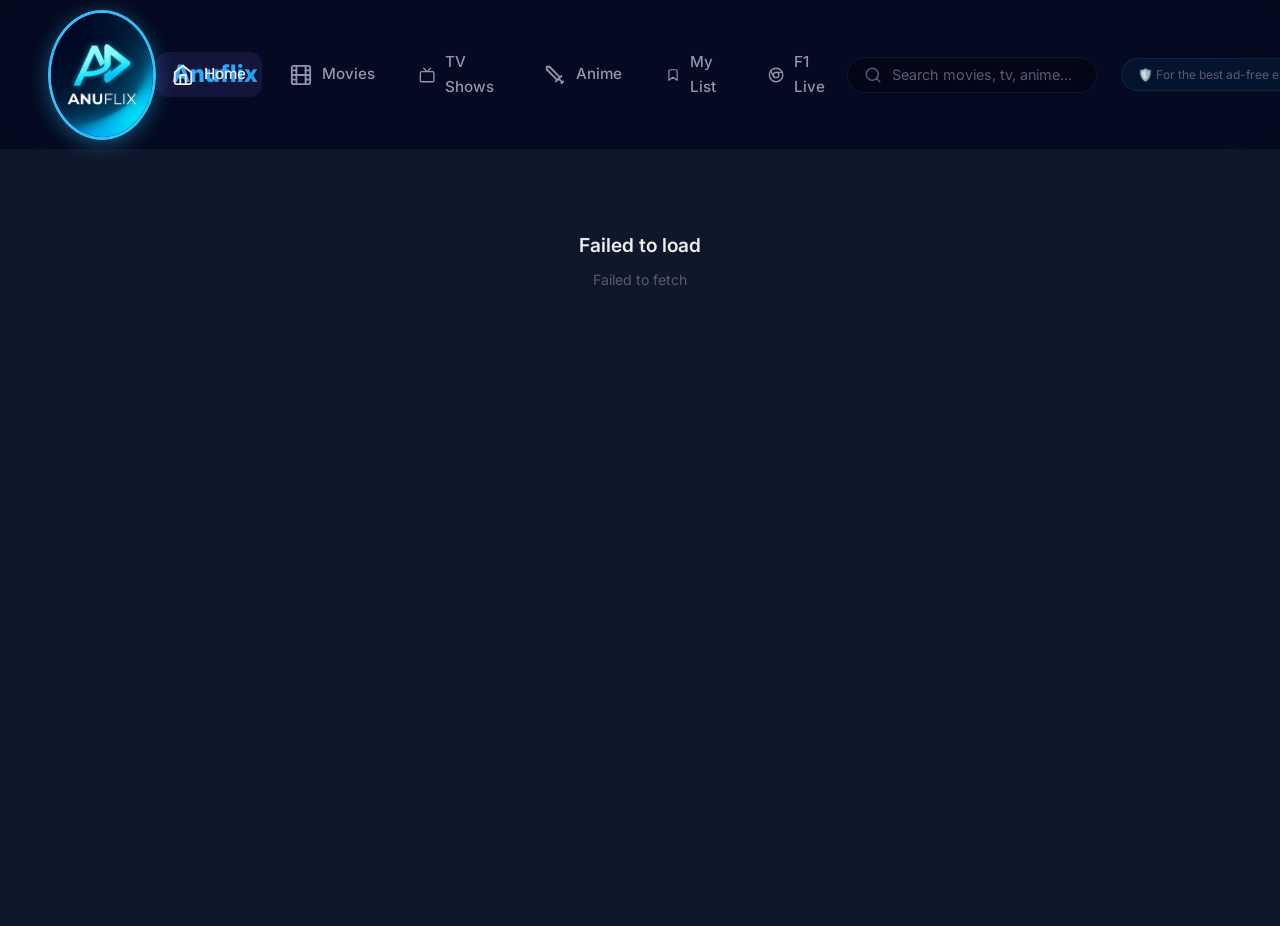
==== index.html @ a1765e13 "fix: add webkit and moz allowfullscreen attributes to fix Videasy fullscreen" ====
<!DOCTYPE html>
<html lang="en">
<head>
    <meta charset="UTF-8">
    <meta name="viewport" content="width=device-width, initial-scale=1.0">
    <meta name="description" content="Anuflix — Discover trending movies and TV shows. Browse ratings, cast, and recommendations powered by TMDB.">
    <title>Anuflix — Movies & TV</title>
    <link rel="preconnect" href="https://fonts.googleapis.com">
    <link rel="preconnect" href="https://fonts.gstatic.com" crossorigin>
    <link href="https://fonts.googleapis.com/css2?family=Inter:wght@300;400;500;600;700;800;900&display=swap" rel="stylesheet">
    <link rel="stylesheet" href="index.css?v=105">
    <link rel="icon" type="image/png" href="logo.png">
</head>
<body>
    <div id="app">
        <!-- Sidebar (Desktop) -->
        <aside id="sidebar">
            <a href="#/" class="sidebar-logo">
                <img src="logo.png" alt="Anuflix" class="custom-logo">
                <span class="logo-text">Anuflix</span>
            </a>
            <nav class="sidebar-nav" id="sidebar-nav">
                <a href="#/" class="nav-link active" data-page="home">
                    <svg width="22" height="22" viewBox="0 0 24 24" fill="none" stroke="currentColor" stroke-width="2" stroke-linecap="round" stroke-linejoin="round"><path d="M3 9l9-7 9 7v11a2 2 0 01-2 2H5a2 2 0 01-2-2z"/><polyline points="9 22 9 12 15 12 15 22"/></svg>
                    <span>Home</span>
                </a>
                <a href="#/movies" class="nav-link" data-page="movies">
                    <svg width="22" height="22" viewBox="0 0 24 24" fill="none" stroke="currentColor" stroke-width="2" stroke-linecap="round" stroke-linejoin="round"><rect x="2" y="2" width="20" height="20" rx="2.18" ry="2.18"/><line x1="7" y1="2" x2="7" y2="22"/><line x1="17" y1="2" x2="17" y2="22"/><line x1="2" y1="12" x2="22" y2="12"/><line x1="2" y1="7" x2="7" y2="7"/><line x1="2" y1="17" x2="7" y2="17"/><line x1="17" y1="7" x2="22" y2="7"/><line x1="17" y1="17" x2="22" y2="17"/></svg>
                    <span>Movies</span>
                </a>
                <a href="#/tv" class="nav-link" data-page="tv">
                    <svg width="22" height="22" viewBox="0 0 24 24" fill="none" stroke="currentColor" stroke-width="2" stroke-linecap="round" stroke-linejoin="round"><rect x="2" y="7" width="20" height="15" rx="2" ry="2"/><polyline points="17 2 12 7 7 2"/></svg>
                    <span>TV Shows</span>
                </a>
                <a href="#/anime" class="nav-link" data-page="anime">
                    <svg width="22" height="22" viewBox="0 0 24 24" fill="none" stroke="currentColor" stroke-width="2" stroke-linecap="round" stroke-linejoin="round"><polyline points="14.5 17.5 3 6 3 3 6 3 17.5 14.5"/><line x1="13" y1="19" x2="19" y2="13"/><line x1="16" y1="16" x2="20" y2="20"/><line x1="19" y1="21" x2="21" y2="19"/></svg>
                    <span>Anime</span>
                </a>

                <a href="#/watchlist" class="nav-link" data-page="watchlist">
                    <svg width="22" height="22" viewBox="0 0 24 24" fill="none" stroke="currentColor" stroke-width="2" stroke-linecap="round" stroke-linejoin="round"><path d="M19 21l-7-5-7 5V5a2 2 0 012-2h10a2 2 0 012 2z"/></svg>
                    <span>My List</span>
                </a>
                <a href="#/f1" class="nav-link" data-page="f1">
                    <svg width="22" height="22" viewBox="0 0 24 24" fill="none" stroke="currentColor" stroke-width="2" stroke-linecap="round" stroke-linejoin="round"><circle cx="12" cy="12" r="10"/><circle cx="12" cy="12" r="4"/><line x1="21.17" y1="8" x2="12" y2="8"/><line x1="3.95" y1="6.06" x2="8.54" y2="14"/></svg>
                    <span>F1 Live</span>
                </a>
            </nav>
            <div class="header-actions">
                <!-- Global Floating Search -->
                <div id="global-search-container" class="global-search-container">
                    <div class="global-search-wrapper">
                        <svg width="18" height="18" viewBox="0 0 24 24" fill="none" stroke="currentColor" stroke-width="2" stroke-linecap="round" stroke-linejoin="round" class="global-search-icon"><circle cx="11" cy="11" r="8"/><line x1="21" y1="21" x2="16.65" y2="16.65"/></svg>
                        <input type="text" id="global-search-input" class="global-search-input" placeholder="Search movies, tv, anime..." autocomplete="off">
                    </div>
                    <div id="global-search-suggestions" class="search-suggestions" style="display: none;"></div>
                </div>
                <a href="https://brave.com/" target="_blank" rel="noopener noreferrer" class="brave-tip">🛡️ For the best ad-free experience, use <strong>Brave Browser</strong></a>
                <button class="theme-toggle" id="theme-toggle" title="Toggle Theme">
                    <svg id="theme-icon" width="20" height="20" viewBox="0 0 24 24" fill="none" stroke="currentColor" stroke-width="2" stroke-linecap="round" stroke-linejoin="round">
                        <!-- Moon -->
                        <path d="M21 12.79A9 9 0 1 1 11.21 3 7 7 0 0 0 21 12.79z"></path>
                    </svg>
                </button>
            </div>
            <div class="sidebar-footer">
                <a href="https://www.themoviedb.org" target="_blank" rel="noopener noreferrer" class="tmdb-link">
                    <svg width="16" height="16" viewBox="0 0 24 24" fill="none" stroke="currentColor" stroke-width="2"><path d="M18 13v6a2 2 0 01-2 2H5a2 2 0 01-2-2V8a2 2 0 012-2h6"/><polyline points="15 3 21 3 21 9"/><line x1="10" y1="14" x2="21" y2="3"/></svg>
                    Powered by TMDB
                </a>
            </div>
        </aside>

        <!-- Main Content Area -->
        <main id="main-content"></main>

        <!-- Mobile Bottom Navigation -->
        <nav id="mobile-nav">
            <a href="#/" class="mob-link active" data-page="home">
                <svg width="22" height="22" viewBox="0 0 24 24" fill="none" stroke="currentColor" stroke-width="2" stroke-linecap="round" stroke-linejoin="round"><path d="M3 9l9-7 9 7v11a2 2 0 01-2 2H5a2 2 0 01-2-2z"/><polyline points="9 22 9 12 15 12 15 22"/></svg>
                <span>Home</span>
            </a>
            <a href="#/movies" class="mob-link" data-page="movies">
                <svg width="22" height="22" viewBox="0 0 24 24" fill="none" stroke="currentColor" stroke-width="2" stroke-linecap="round" stroke-linejoin="round"><rect x="2" y="2" width="20" height="20" rx="2.18" ry="2.18"/><line x1="7" y1="2" x2="7" y2="22"/><line x1="17" y1="2" x2="17" y2="22"/><line x1="2" y1="12" x2="22" y2="12"/></svg>
                <span>Movies</span>
            </a>
            <a href="#/tv" class="mob-link" data-page="tv">
                <svg width="22" height="22" viewBox="0 0 24 24" fill="none" stroke="currentColor" stroke-width="2" stroke-linecap="round" stroke-linejoin="round"><rect x="2" y="7" width="20" height="15" rx="2" ry="2"/><polyline points="17 2 12 7 7 2"/></svg>
                <span>TV</span>
            </a>
            <a href="#/anime" class="mob-link" data-page="anime">
                <svg width="22" height="22" viewBox="0 0 24 24" fill="none" stroke="currentColor" stroke-width="2" stroke-linecap="round" stroke-linejoin="round"><polyline points="14.5 17.5 3 6 3 3 6 3 17.5 14.5"/><line x1="13" y1="19" x2="19" y2="13"/><line x1="16" y1="16" x2="20" y2="20"/><line x1="19" y1="21" x2="21" y2="19"/></svg>
                <span>Anime</span>
            </a>

            <a href="#/watchlist" class="mob-link" data-page="watchlist">
                <svg width="22" height="22" viewBox="0 0 24 24" fill="none" stroke="currentColor" stroke-width="2" stroke-linecap="round" stroke-linejoin="round"><path d="M19 21l-7-5-7 5V5a2 2 0 012-2h10a2 2 0 012 2z"/></svg>
                <span>My List</span>
            </a>
            <a href="#/f1" class="mob-link" data-page="f1">
                <svg width="22" height="22" viewBox="0 0 24 24" fill="none" stroke="currentColor" stroke-width="2" stroke-linecap="round" stroke-linejoin="round"><circle cx="12" cy="12" r="10"/><circle cx="12" cy="12" r="4"/><line x1="21.17" y1="8" x2="12" y2="8"/><line x1="3.95" y1="6.06" x2="8.54" y2="14"/></svg>
                <span>F1</span>
            </a>
        </nav>
    </div>

    <!-- API Key Modal -->
    <div id="api-key-modal" class="modal">
        <div class="modal-content">
            <div class="modal-icon">
                <img src="logo.png" alt="Anuflix" class="custom-logo-large">
            </div>
            <h2>Welcome to Anuflix</h2>
            <p>Enter your free TMDB API key to start exploring movies & TV shows.</p>
            <input type="text" id="api-key-input" placeholder="Paste your API key here…" autocomplete="off" spellcheck="false">
            <button id="api-key-submit" class="btn-primary-full">Get Started</button>
            <p class="modal-help">Get a free key at <a href="https://www.themoviedb.org/settings/api" target="_blank" rel="noopener noreferrer">themoviedb.org/settings/api</a></p>
        </div>
    </div>



    <script src="app.js?v=64"></script>
</body>
</html>
---- index.css ----
/* ============================================
   Anuflix — Movie & TV App Styles
   ============================================ */

/* ---------- CSS Variables ---------- */
:root {
    --bg-primary: #0f172a;
    --bg-secondary: #020617;
    --bg-surface: #1e293b;
    --bg-card: #1e293b;
    --bg-card-hover: #334155;
    --bg-overlay: rgba(15, 23, 42, 0.85);
    --accent-primary: #38bdf8;
    --accent-secondary: #94a3b8;
    --accent-gradient: linear-gradient(135deg, #38bdf8, #0ea5e9);
    --accent-glow: rgba(56, 189, 248, 0.35);
    --color-red: #ef4444;
    --color-green: #10b981;
    --rating-color: #f59e0b;
    --text-primary: #eeeef2;
    --text-secondary: #9494ac;
    --text-muted: #5a5a72;
    --border-subtle: rgba(255, 255, 255, 0.06);
    --border-hover: rgba(139, 92, 246, 0.3);
    --navbar-height: 150px;
    --mobile-nav-height: 64px;
    --card-radius: 12px;
    --transition-fast: 0.2s ease;
    --transition-smooth: 0.35s cubic-bezier(0.4, 0, 0.2, 1);
    --font: 'Inter', -apple-system, BlinkMacSystemFont, sans-serif;
}

/* ---------- Themes ---------- */

[data-theme="light"] {
    --bg-primary: #f8fafc;
    --bg-secondary: #f1f5f9;
    --bg-surface: #ffffff;
    --bg-card: #ffffff;
    --bg-card-hover: #e2e8f0;
    --bg-overlay: rgba(248, 250, 252, 0.85);
    --accent-primary: #0ea5e9;
    --accent-secondary: #64748b;
    --accent-gradient: linear-gradient(135deg, #0ea5e9, #0284c7);
    --accent-glow: rgba(14, 165, 233, 0.2);
    --text-primary: #0f172a;
    --text-secondary: #475569;
    --text-muted: #64748b;
    --border-subtle: rgba(0, 0, 0, 0.08);
    --border-hover: rgba(14, 165, 233, 0.3);
}

[data-theme="light"] #sidebar {
    background: rgba(255, 255, 255, 0.9);
    border-bottom: 1px solid rgba(0, 0, 0, 0.05);
}

[data-theme="light"] .nav-link, 
[data-theme="light"] .mob-link,
[data-theme="light"] .logo-text,
[data-theme="light"] .browse-title,
[data-theme="light"] .section-title,
[data-theme="light"] .detail-title,
[data-theme="light"] .hero-title {
    color: #0f172a;
}

[data-theme="light"] .search-input {
    background: #f1f5f9;
    color: #0f172a;
    border: 1px solid rgba(0,0,0,0.1);
}

[data-theme="light"] .genre-tag {
    background: #f1f5f9;
    color: #334155;
    border: 1px solid rgba(0,0,0,0.05);
}

[data-theme="light"] .genre-tag:hover {
    background: #e2e8f0;
}

/* F1 Light Theme Overrides */
[data-theme="light"] .f1-schedule-container,
[data-theme="light"] .f1-standings-container,
[data-theme="light"] .f1-player-box {
    background: #ffffff;
    border: 1px solid rgba(14, 165, 233, 0.4);
    box-shadow: 0 0 25px rgba(14, 165, 233, 0.15), inset 0 0 10px rgba(14, 165, 233, 0.05);
}
[data-theme="light"] .f1-animated-bg {
    background: radial-gradient(circle at top, #f8fafc 0%, #e2e8f0 100%);
}
[data-theme="light"] .f1-track-line {
    background: rgba(0, 0, 0, 0.04);
    box-shadow: 0 0 10px rgba(0, 0, 0, 0.05);
}
[data-theme="light"] .f1-car-anim {
    opacity: 0.3;
}
[data-theme="light"] .f1-standing-card {
    background: #f1f5f9;
    border: 1px solid rgba(0, 0, 0, 0.05);
}
[data-theme="light"] .f1-standing-card:hover {
    background: #e2e8f0;
}
[data-theme="light"] .f1-standing-pos {
    color: rgba(0, 0, 0, 0.4);
}
[data-theme="light"] .f1-standing-name {
    color: #0f172a;
}
[data-theme="light"] .f1-standing-team {
    color: rgba(0, 0, 0, 0.5);
}
[data-theme="light"] .f1-race-flag {
    color: #333;
    background: rgba(0, 0, 0, 0.05);
    border-color: rgba(0, 0, 0, 0.1);
}

/* Theme Switcher UI */
.header-actions {
    display: flex;
    align-items: center;
    gap: 24px;
}

.theme-toggle {
    background: rgba(255, 255, 255, 0.05);
    border: 1px solid rgba(255, 255, 255, 0.1);
    color: var(--text-primary);
    border-radius: 50%;
    width: 36px;
    height: 36px;
    display: flex;
    align-items: center;
    justify-content: center;
    cursor: pointer;
    transition: all 0.2s ease;
}

.theme-toggle:hover {
    background: rgba(255, 255, 255, 0.1);
    transform: scale(1.1);
}

[data-theme="light"] .theme-toggle {
    background: rgba(0, 0, 0, 0.05);
    border: 1px solid rgba(0, 0, 0, 0.1);
}

[data-theme="light"] .theme-toggle:hover {
    background: rgba(0, 0, 0, 0.1);
}

/* ---------- Reset & Base ---------- */
*, *::before, *::after { box-sizing: border-box; margin: 0; padding: 0; }

html {
    font-size: 16px;
    scroll-behavior: smooth;
    -webkit-font-smoothing: antialiased;
    -moz-osx-font-smoothing: grayscale;
}

body {
    font-family: var(--font);
    background: var(--bg-primary);
    color: var(--text-primary);
    line-height: 1.6;
    overflow-x: hidden;
    min-height: 100vh;
}

a { color: inherit; text-decoration: none; }
img { display: block; max-width: 100%; }
button { cursor: pointer; font-family: inherit; border: none; background: none; color: inherit; }
input { font-family: inherit; }

/* ---------- Custom Scrollbar ---------- */
::-webkit-scrollbar { width: 6px; height: 6px; }
::-webkit-scrollbar-track { background: transparent; }
::-webkit-scrollbar-thumb { background: rgba(255,255,255,0.1); border-radius: 3px; }
::-webkit-scrollbar-thumb:hover { background: rgba(255,255,255,0.2); }

/* ---------- App Layout ---------- */
#app {
    display: flex;
    min-height: 100vh;
}

/* ---------- Top Navbar ---------- */
#sidebar {
    position: fixed;
    top: 0;
    left: 0;
    width: 100%;
    height: var(--navbar-height);
    background: rgba(2, 6, 23, 0.7);
    backdrop-filter: blur(20px) saturate(180%);
    -webkit-backdrop-filter: blur(20px) saturate(180%);
    border-bottom: 1px solid rgba(255, 255, 255, 0.04);
    display: flex;
    flex-direction: row;
    align-items: center;
    justify-content: space-between;
    padding: 0 48px;
    z-index: 100;
    transition: background 0.3s ease;
}

.sidebar-logo {
    display: flex;
    align-items: center;
    gap: 16px;
    margin-bottom: 0;
    transition: transform var(--transition-fast);
}

.sidebar-logo:hover {
    transform: scale(1.05);
}

.custom-logo {
    width: 130px;
    height: 130px;
    border-radius: 50%;
    object-fit: cover;
    border: 3px solid var(--accent-primary);
    box-shadow: 0 4px 20px rgba(56, 189, 248, 0.4);
}

.logo-text {
    font-size: 1.5rem;
    font-weight: 800;
    background: var(--accent-gradient);
    -webkit-background-clip: text;
    -webkit-text-fill-color: transparent;
    background-clip: text;
}

.sidebar-nav {
    display: flex;
    flex-direction: row;
    align-items: center;
    gap: 12px;
}

.nav-link {
    display: flex;
    align-items: center;
    gap: 10px;
    padding: 10px 16px;
    border-radius: 12px;
    font-size: 0.95rem;
    font-weight: 500;
    color: var(--text-secondary);
    transition: all var(--transition-fast);
    position: relative;
}

.nav-link:hover {
    color: var(--text-primary);
    background: rgba(255,255,255,0.04);
}

.nav-link.active {
    color: var(--text-primary);
    background: rgba(139, 92, 246, 0.12);
}

/* Remove the active border for the horizontal layout, or put it at the bottom */
.nav-link.active::before {
    display: none;
}

.sidebar-footer {
    display: none; /* Hide on desktop for top nav */
}

.brave-tip {
    font-size: 0.75rem;
    color: var(--text-muted);
    padding: 6px 16px;
    border: 1px solid var(--border-subtle);
    border-radius: 20px;
    background: rgba(56, 189, 248, 0.06);
    white-space: nowrap;
    transition: all var(--transition-fast);
    text-decoration: none;
}

.brave-tip:hover {
    background: rgba(56, 189, 248, 0.15);
    border-color: var(--accent-primary);
    color: var(--text-primary);
}

.brave-tip strong {
    color: var(--accent-primary);
}

.tmdb-link {
    display: flex;
    align-items: center;
    gap: 8px;
    font-size: 0.78rem;
    color: var(--text-muted);
    padding: 8px;
    transition: color var(--transition-fast);
}

.tmdb-link:hover { color: var(--text-secondary); }

/* --- Main Content Area & Transitions --- */
#main-content {
    margin-top: var(--navbar-height);
    margin-left: 0;
    width: 100%;
    min-height: calc(100vh - var(--navbar-height));
    flex: 1;
    transition: opacity 0.3s cubic-bezier(0.4, 0, 0.2, 1), transform 0.3s cubic-bezier(0.4, 0, 0.2, 1);
    will-change: opacity, transform;
}

.page-transitioning {
    opacity: 0;
    transform: translateY(15px);
}
.page-visible {
    opacity: 1;
    transform: translateY(0);
}

/* ---------- Lazy Image Fade-in ---------- */
.card-img, .cw-poster img, .ep-thumbnail, .top10-poster img {
    opacity: 0;
    transition: opacity 0.4s ease;
}

.card-img.loaded, .cw-poster img.loaded, .ep-thumbnail.loaded, .top10-poster img.loaded {
    opacity: 1;
}

/* Dynamic Mouse Glow */
.card::before {
    content: '';
    position: absolute;
    top: 0; left: 0; right: 0; bottom: 0;
    background: radial-gradient(400px circle at var(--mouse-x, 0) var(--mouse-y, 0), rgba(255, 255, 255, 0.1), transparent 40%);
    z-index: 2;
    pointer-events: none;
    opacity: 0;
    transition: opacity 0.3s ease;
}
.card:hover::before {
    opacity: 1;
}

/* Poster Fade-in */
.poster-img {
    opacity: 0;
    transition: opacity 0.5s ease-in-out;
}
.poster-img.loaded {
    opacity: 1;
}

/* Skeleton Loaders */
@keyframes shimmerBg {
    0% { background-position: -1000px 0; }
    100% { background-position: 1000px 0; }
}
.skeleton-card {
    border-radius: 12px;
    background: linear-gradient(90deg, rgba(255,255,255,0.03) 25%, rgba(255,255,255,0.08) 50%, rgba(255,255,255,0.03) 75%);
    background-size: 1000px 100%;
    animation: shimmerBg 2s infinite linear;
    aspect-ratio: 2/3;
    width: 100%;
    box-shadow: 0 4px 6px rgba(0,0,0,0.3);
}
[data-theme="light"] .skeleton-card {
    background: linear-gradient(90deg, rgba(0,0,0,0.05) 25%, rgba(0,0,0,0.1) 50%, rgba(0,0,0,0.05) 75%);
    background-size: 1000px 100%;
}

/* ---------- Mobile Nav ---------- */
#mobile-nav {
    display: none;
    position: fixed;
    bottom: 0;
    left: 0;
    right: 0;
    height: var(--mobile-nav-height);
    background: rgba(12, 12, 24, 0.92);
    backdrop-filter: blur(20px);
    -webkit-backdrop-filter: blur(20px);
    border-top: 1px solid var(--border-subtle);
    justify-content: space-around;
    align-items: center;
    z-index: 100;
    padding: 0 8px;
}

.mob-link {
    display: flex;
    flex-direction: column;
    align-items: center;
    gap: 4px;
    font-size: 0.65rem;
    font-weight: 500;
    color: var(--text-muted);
    padding: 6px 12px;
    transition: color var(--transition-fast);
}

.mob-link.active { color: var(--accent-primary); }
.mob-link svg { width: 20px; height: 20px; }

/* ---------- Hero Section ---------- */
.hero {
    position: relative;
    width: 100%;
    height: clamp(420px, 65vh, 700px);
    overflow: hidden;
    margin-bottom: 0px;
}

.hero-backdrop {
    position: absolute;
    inset: 0;
    background-size: cover;
    background-position: center 20%;
    transition: opacity 0.6s ease;
    z-index: 0;
}

.hero-video-wrapper {
    position: absolute;
    top: 50%;
    left: 50%;
    width: 100vw;
    height: 56.25vw; /* 16:9 Aspect Ratio */
    min-height: 100vh;
    min-width: 177.77vh; /* 16:9 Aspect Ratio */
    transform: translate(-50%, -50%);
    pointer-events: none;
    z-index: 1;
    opacity: 0;
    transition: opacity 2s ease;
}

.hero-video-wrapper iframe {
    position: absolute;
    top: 0;
    left: 0;
    width: 100%;
    height: 100%;
    border: none;
}

.hero-backdrop::after {
    content: '';
    position: absolute;
    inset: 0;
    background:
        linear-gradient(to right, var(--bg-primary) 0%, transparent 70%),
        linear-gradient(to top, var(--bg-primary) 0%, transparent 40%);
}

.hero-content-new {
    position: absolute;
    top: calc(var(--navbar-height) + 20px);
    left: 0;
    z-index: 2;
    display: flex;
    flex-direction: column;
    padding: 0 48px;
    max-width: 650px;
}

.hero-tagline {
    font-size: 0.85rem;
    font-weight: 500;
    color: var(--accent-primary);
    letter-spacing: 1.5px;
    text-transform: uppercase;
    margin-bottom: 8px;
}

.hero-title {
    font-size: clamp(2rem, 4vw, 3.2rem);
    font-weight: 800;
    line-height: 1.1;
    margin-bottom: 14px;
    letter-spacing: -0.5px;
}

.hero-meta {
    display: flex;
    align-items: center;
    gap: 12px;
    margin-bottom: 14px;
    flex-wrap: wrap;
}

.hero-rating {
    display: flex;
    align-items: center;
    gap: 5px;
    font-weight: 600;
    color: var(--rating-color);
    font-size: 0.95rem;
}

.hero-rating svg { width: 16px; height: 16px; fill: var(--rating-color); }

.hero-year, .hero-genre-tag {
    font-size: 0.85rem;
    color: var(--text-secondary);
}

.hero-genre-tag {
    padding: 3px 10px;
    background: rgba(255,255,255,0.08);
    border-radius: 20px;
    font-size: 0.78rem;
}

.hero-overview {
    font-size: 0.92rem;
    color: var(--text-secondary);
    line-height: 1.65;
    margin-bottom: 22px;
    display: -webkit-box;
    -webkit-line-clamp: 3;
    -webkit-box-orient: vertical;
    overflow: hidden;
}

.hero-buttons {
    display: flex;
    gap: 12px;
}

.btn-primary {
    display: inline-flex;
    align-items: center;
    gap: 8px;
    padding: 12px 28px;
    background: var(--accent-gradient);
    color: #fff;
    font-weight: 600;
    font-size: 0.9rem;
    border-radius: 50px;
    transition: all var(--transition-smooth);
    box-shadow: 0 4px 20px var(--accent-glow);
}

.btn-primary:hover {
    transform: translateY(-2px);
    box-shadow: 0 6px 28px var(--accent-glow);
}

.btn-secondary {
    display: inline-flex;
    align-items: center;
    gap: 8px;
    padding: 12px 28px;
    background: rgba(255,255,255,0.08);
    backdrop-filter: blur(10px);
    color: var(--text-primary);
    font-weight: 600;
    font-size: 0.9rem;
    border-radius: 50px;
    border: 1px solid rgba(255,255,255,0.12);
    transition: all var(--transition-fast);
}

.btn-secondary:hover {
    background: rgba(255,255,255,0.14);
}

.btn-secondary.in-list {
    background: rgba(139, 92, 246, 0.15);
    border-color: var(--accent-primary);
    color: var(--accent-primary);
}

/* ---------- Section Headers ---------- */
.section {
    padding: 0 48px;
    margin-bottom: 36px;
    position: relative;
    z-index: 5;
}

.overlap-hero {
    margin-top: -150px;
    position: relative;
    z-index: 10;
}

.section-header {
    display: flex;
    align-items: center;
    justify-content: space-between;
    margin-bottom: 18px;
}

.section-title {
    font-size: 1.35rem;
    font-weight: 700;
    letter-spacing: -0.3px;
}

.section-title .accent {
    background: var(--accent-gradient);
    -webkit-background-clip: text;
    -webkit-text-fill-color: transparent;
    background-clip: text;
}

.see-all {
    font-size: 0.82rem;
    font-weight: 500;
    color: var(--accent-primary);
    transition: opacity var(--transition-fast);
}

.see-all:hover { opacity: 0.75; }

/* ---------- Carousel ---------- */
.carousel {
    position: relative;
}

.carousel-track {
    display: flex;
    gap: 16px;
    overflow-x: auto;
    scroll-behavior: smooth;
    scroll-snap-type: x mandatory;
    padding-bottom: 8px;
    -ms-overflow-style: none;
    scrollbar-width: none;
}

.carousel-track::-webkit-scrollbar { display: none; }

.carousel-btn {
    position: absolute;
    top: 50%;
    transform: translateY(-60%);
    width: 40px;
    height: 40px;
    border-radius: 50%;
    background: rgba(12, 12, 24, 0.85);
    backdrop-filter: blur(8px);
    border: 1px solid var(--border-subtle);
    display: flex;
    align-items: center;
    justify-content: center;
    color: var(--text-primary);
    z-index: 5;
    transition: all var(--transition-fast);
    opacity: 0;
}

.carousel:hover .carousel-btn { opacity: 1; }
.carousel-btn:hover { background: rgba(139, 92, 246, 0.25); border-color: var(--border-hover); }
.carousel-btn-left { left: -8px; }
.carousel-btn-right { right: -8px; }

/* ---------- Movie / TV Card ---------- */
.card {
    flex: 0 0 180px;
    scroll-snap-align: start;
    cursor: pointer;
    transition: transform var(--transition-smooth);
    position: relative; /* Added for glow overlay */
    overflow: hidden; /* Added for glow overlay */
}

.card:hover { transform: translateY(-8px); }

.card-poster {
    position: relative;
    border-radius: var(--card-radius);
    overflow: hidden;
    aspect-ratio: 2/3;
    background: var(--bg-surface);
}

.card-img {
    width: 100%;
    height: 100%;
    object-fit: cover;
    transition: transform 0.45s ease;
}

.card:hover .card-img { transform: scale(1.06); }

.card-overlay {
    position: absolute;
    inset: 0;
    background: linear-gradient(to top, rgba(6,6,14,0.9) 0%, transparent 50%);
    opacity: 0;
    transition: opacity var(--transition-smooth);
    display: flex;
    flex-direction: column;
    justify-content: flex-end;
    padding: 14px;
}

.card:hover .card-overlay { opacity: 1; }

.card-overlay-title {
    font-size: 0.82rem;
    font-weight: 600;
    margin-bottom: 2px;
}

.card-overlay-year {
    font-size: 0.72rem;
    color: var(--text-muted);
}

.card-rating {
    position: absolute;
    top: 8px;
    left: 8px;
    display: flex;
    align-items: center;
    gap: 4px;
    padding: 3px 8px;
    background: rgba(0, 0, 0, 0.7);
    backdrop-filter: blur(6px);
    border-radius: 6px;
    font-size: 0.72rem;
    font-weight: 700;
    color: var(--rating-color);
    z-index: 2;
}

.card-rating svg { width: 11px; height: 11px; fill: var(--rating-color); }

.card-info {
    padding: 10px 2px 0;
}

.card-title {
    font-size: 0.82rem;
    font-weight: 600;
    white-space: nowrap;
    overflow: hidden;
    text-overflow: ellipsis;
}

.card-year {
    font-size: 0.72rem;
    color: var(--text-muted);
    margin-top: 2px;
}

/* ---------- Top 10 Section ---------- */
.top10-track {
    display: flex;
    gap: 8px;
    overflow-x: auto;
    scroll-behavior: smooth;
    padding-bottom: 8px;
    -ms-overflow-style: none;
    scrollbar-width: none;
}

.top10-track::-webkit-scrollbar { display: none; }

.top10-card {
    flex: 0 0 140px;
    position: relative;
    cursor: pointer;
    display: flex;
    align-items: flex-end;
    transition: transform var(--transition-smooth);
    scroll-snap-align: start;
}

.top10-card:hover { transform: translateY(-6px); }

.top10-rank {
    font-size: 7rem;
    font-weight: 900;
    line-height: 0.8;
    color: transparent;
    -webkit-text-stroke: 2.5px var(--accent-primary);
    position: relative;
    z-index: 2;
    margin-right: -20px;
    user-select: none;
    filter: drop-shadow(0 0 12px rgba(139, 92, 246, 0.3));
}

.top10-poster {
    width: 120px;
    aspect-ratio: 2/3;
    border-radius: var(--card-radius);
    overflow: hidden;
    background: var(--bg-surface);
    flex-shrink: 0;
}

.top10-poster img {
    width: 100%;
    height: 100%;
    object-fit: cover;
}

/* ---------- Continue Watching ---------- */
.cw-section { margin-top: 0; }

.cw-clear-btn {
    font-size: 0.78rem;
    color: var(--text-muted);
    background: transparent;
    border: 1px solid var(--border-subtle);
    padding: 6px 14px;
    border-radius: 20px;
    cursor: pointer;
    transition: all var(--transition-fast);
}

.cw-clear-btn:hover {
    color: var(--color-red);
    border-color: var(--color-red);
}

.cw-card {
    flex: 0 0 160px;
    cursor: pointer;
    transition: transform var(--transition-smooth);
    scroll-snap-align: start;
}

.cw-card:hover { transform: translateY(-6px); }

.cw-poster {
    position: relative;
    border-radius: var(--card-radius);
    overflow: hidden;
    aspect-ratio: 2/3;
    background: var(--bg-surface);
}

.cw-poster img {
    width: 100%;
    height: 100%;
    object-fit: cover;
}

.cw-play-icon {
    position: absolute;
    top: 50%;
    left: 50%;
    transform: translate(-50%, -50%);
    width: 48px;
    height: 48px;
    background: rgba(0,0,0,0.65);
    border-radius: 50%;
    display: flex;
    align-items: center;
    justify-content: center;
    opacity: 0;
    transition: opacity var(--transition-fast);
    backdrop-filter: blur(4px);
}

.cw-card:hover .cw-play-icon { opacity: 1; }

.cw-remove {
    position: absolute;
    top: 6px;
    right: 6px;
    width: 28px;
    height: 28px;
    background: rgba(0, 0, 0, 0.75);
    border: none;
    border-radius: 50%;
    color: #fff;
    display: flex;
    align-items: center;
    justify-content: center;
    cursor: pointer;
    opacity: 0;
    transition: all var(--transition-fast);
    z-index: 5;
    backdrop-filter: blur(4px);
}

.cw-card:hover .cw-remove { opacity: 1; }

.cw-remove:hover {
    background: var(--color-red);
    transform: scale(1.15);
}

.cw-progress {
    position: absolute;
    bottom: 0;
    left: 0;
    right: 0;
    height: 4px;
    background: rgba(255,255,255,0.15);
}

.cw-progress-bar {
    height: 100%;
    width: 35%;
    background: var(--accent-primary);
    border-radius: 0 2px 2px 0;
}

.cw-info { padding: 8px 4px 0; }

.cw-title {
    font-size: 0.82rem;
    font-weight: 600;
    color: var(--text-primary);
    overflow: hidden;
    text-overflow: ellipsis;
    white-space: nowrap;
}

.cw-subtitle {
    font-size: 0.72rem;
    color: var(--accent-primary);
    font-weight: 600;
    margin-top: 2px;
}

/* ---------- Detail Page ---------- */
.detail-page {
    animation: fadeIn 0.4s ease;
}

.detail-backdrop-wrap {
    position: relative;
    width: 100%;
    height: clamp(350px, 55vh, 550px);
    overflow: hidden;
}

.detail-backdrop {
    position: absolute;
    inset: 0;
    background-size: cover;
    background-position: center 25%;
}

.detail-backdrop::after {
    content: '';
    position: absolute;
    inset: 0;
    background:
        linear-gradient(to top, var(--bg-primary) 0%, transparent 70%),
        linear-gradient(to right, var(--bg-primary) 0%, transparent 50%);
}

.detail-hero {
    position: relative;
    z-index: 2;
    display: flex;
    gap: 32px;
    align-items: flex-end;
    height: 100%;
    padding: 0 48px 40px;
}

.detail-poster {
    width: 200px;
    aspect-ratio: 2/3;
    border-radius: 14px;
    overflow: hidden;
    box-shadow: 0 12px 40px rgba(0,0,0,0.5);
    flex-shrink: 0;
    background: var(--bg-surface);
}

.detail-poster img { width: 100%; height: 100%; object-fit: cover; }

.detail-info { flex: 1; max-width: 600px; }

.detail-tagline {
    font-size: 0.82rem;
    font-style: italic;
    color: var(--accent-primary);
    margin-bottom: 8px;
}

.detail-title {
    font-size: clamp(1.6rem, 3.5vw, 2.6rem);
    font-weight: 800;
    line-height: 1.12;
    margin-bottom: 14px;
}

.detail-meta {
    display: flex;
    align-items: center;
    gap: 14px;
    flex-wrap: wrap;
    margin-bottom: 16px;
}

.detail-rating {
    display: flex;
    align-items: center;
    gap: 5px;
    font-weight: 700;
    color: var(--rating-color);
}

.detail-rating svg { width: 16px; height: 16px; fill: var(--rating-color); }

.detail-year, .detail-runtime {
    font-size: 0.88rem;
    color: var(--text-secondary);
}

.detail-genres {
    display: flex;
    gap: 8px;
    flex-wrap: wrap;
    margin-bottom: 18px;
}

.genre-pill {
    padding: 5px 14px;
    background: rgba(139, 92, 246, 0.12);
    border: 1px solid rgba(139, 92, 246, 0.2);
    border-radius: 20px;
    font-size: 0.78rem;
    font-weight: 500;
    color: var(--accent-primary);
    transition: all var(--transition-fast);
    cursor: pointer;
}

.genre-pill:hover {
    background: rgba(139, 92, 246, 0.22);
}

.detail-buttons {
    display: flex;
    gap: 12px;
}

.detail-body {
    padding: 32px 48px;
}

.detail-section {
    margin-bottom: 36px;
}

.detail-section-title {
    font-size: 1.2rem;
    font-weight: 700;
    margin-bottom: 16px;
}

.detail-overview {
    font-size: 0.95rem;
    color: var(--text-secondary);
    line-height: 1.75;
    max-width: 720px;
}

/* ---------- Cast Section ---------- */
.cast-grid {
    display: flex;
    gap: 20px;
    overflow-x: auto;
    padding-bottom: 8px;
    -ms-overflow-style: none;
    scrollbar-width: none;
}

.cast-grid::-webkit-scrollbar { display: none; }

.cast-card {
    flex: 0 0 110px;
    text-align: center;
}

.cast-img-wrap {
    width: 90px;
    height: 90px;
    border-radius: 50%;
    overflow: hidden;
    margin: 0 auto 10px;
    background: var(--bg-surface);
    border: 2px solid var(--border-subtle);
    transition: border-color var(--transition-fast);
}

.cast-card:hover .cast-img-wrap { border-color: var(--accent-primary); }

.cast-img-wrap img {
    width: 100%;
    height: 100%;
    object-fit: cover;
}

.cast-name {
    font-size: 0.78rem;
    font-weight: 600;
    white-space: nowrap;
    overflow: hidden;
    text-overflow: ellipsis;
}

.cast-character {
    font-size: 0.7rem;
    color: var(--text-muted);
    white-space: nowrap;
    overflow: hidden;
    text-overflow: ellipsis;
}

/* ---------- Back Button ---------- */
.back-btn {
    position: absolute;
    top: calc(var(--navbar-height) + 16px);
    left: 48px;
    z-index: 10;
    display: inline-flex;
    align-items: center;
    gap: 6px;
    padding: 10px 20px;
    font-size: 0.85rem;
    font-weight: 500;
    color: var(--text-secondary);
    background: rgba(255,255,255,0.05);
    border-radius: 10px;
    transition: all 0.2s;
    backdrop-filter: blur(8px);
    -webkit-backdrop-filter: blur(8px);
    border: 1px solid rgba(255,255,255,0.05);
}

.back-btn:hover { color: var(--text-primary); background: rgba(255,255,255,0.1); }

/* ---------- Search Page ---------- */
.search-page {
    padding: 32px 48px;
    animation: fadeIn 0.3s ease;
}

.search-bar {
    position: relative;
    max-width: 600px;
    margin-bottom: 32px;
}

.search-bar svg {
    position: absolute;
    left: 18px;
    top: 50%;
    transform: translateY(-50%);
    width: 20px;
    height: 20px;
    color: var(--text-muted);
}

.search-input {
    width: 100%;
    padding: 16px 20px 16px 52px;
    background: var(--bg-surface);
    border: 1px solid var(--border-subtle);
    border-radius: 14px;
    color: var(--text-primary);
    font-size: 1rem;
    outline: none;
    transition: border-color var(--transition-fast);
}

.search-input::placeholder { color: var(--text-muted); }
.search-input:focus { border-color: var(--accent-primary); }

.search-results-title {
    font-size: 0.88rem;
    color: var(--text-muted);
    margin-bottom: 20px;
}

/* ---------- Grid Layout ---------- */
.grid {
    display: grid;
    grid-template-columns: repeat(auto-fill, minmax(160px, 1fr));
    gap: 24px 16px;
}

.grid .card {
    flex: unset;
    width: 100%;
}

/* ---------- Browse Page ---------- */
.browse-page {
    padding: 32px 48px;
    animation: fadeIn 0.3s ease;
}

.browse-title {
    font-size: 1.8rem;
    font-weight: 800;
    margin-bottom: 24px;
}

.genre-filter {
    display: flex;
    gap: 8px;
    flex-wrap: wrap;
    margin-bottom: 28px;
}

.genre-tag {
    padding: 7px 18px;
    background: rgba(255,255,255,0.05);
    border: 1px solid var(--border-subtle);
    border-radius: 24px;
    font-size: 0.82rem;
    font-weight: 500;
    color: var(--text-secondary);
    cursor: pointer;
    transition: all var(--transition-fast);
}

.genre-tag:hover { background: rgba(255,255,255,0.1); color: var(--text-primary); }

.genre-tag.active {
    background: rgba(139, 92, 246, 0.15);
    border-color: var(--accent-primary);
    color: var(--accent-primary);
}

.load-more-btn {
    display: block;
    margin: 32px auto 0;
    padding: 14px 40px;
    background: rgba(255,255,255,0.06);
    border: 1px solid var(--border-subtle);
    border-radius: 12px;
    font-size: 0.9rem;
    font-weight: 600;
    color: var(--text-secondary);
    transition: all var(--transition-fast);
}

.load-more-btn:hover {
    background: rgba(139, 92, 246, 0.12);
    border-color: var(--accent-primary);
    color: var(--accent-primary);
}

/* ---------- Watchlist ---------- */
.watchlist-page {
    padding: 32px 48px;
    animation: fadeIn 0.3s ease;
}

.watchlist-title {
    font-size: 1.8rem;
    font-weight: 800;
    margin-bottom: 24px;
}

.empty-state {
    display: flex;
    flex-direction: column;
    align-items: center;
    justify-content: center;
    text-align: center;
    padding: 80px 20px;
}

.empty-state svg { width: 64px; height: 64px; color: var(--text-muted); margin-bottom: 20px; opacity: 0.4; }
.empty-state h3 { font-size: 1.2rem; font-weight: 600; margin-bottom: 8px; }
.empty-state p { font-size: 0.88rem; color: var(--text-muted); }

/* ---------- Skeleton Loaders ---------- */
.skeleton {
    background: var(--bg-surface);
    border-radius: var(--card-radius);
    position: relative;
    overflow: hidden;
}

.skeleton::after {
    content: '';
    position: absolute;
    inset: 0;
    background: linear-gradient(90deg, transparent, rgba(255,255,255,0.04), transparent);
    animation: shimmer 1.5s infinite;
}

.skeleton-card {
    flex: 0 0 180px;
}

.skeleton-poster {
    aspect-ratio: 2/3;
    border-radius: var(--card-radius);
    margin-bottom: 10px;
}

.skeleton-text {
    height: 14px;
    border-radius: 6px;
    margin-bottom: 6px;
}

.skeleton-text.short { width: 60%; }

.skeleton-hero {
    height: clamp(420px, 65vh, 700px);
    width: 100%;
    border-radius: 0;
}

/* ---------- Modals ---------- */
.modal {
    display: none;
    position: fixed;
    top: 0; left: 0; right: 0; bottom: 0;
    background: rgba(0, 0, 0, 0.7);
    backdrop-filter: blur(8px);
    -webkit-backdrop-filter: blur(8px);
    z-index: 2000;
    align-items: center;
    justify-content: center;
    opacity: 0;
    transition: opacity var(--transition-normal);
}
.modal.visible {
    opacity: 1;
}
.modal-content {
    background: rgba(12, 12, 24, 0.85); /* Frost glass modal */
    backdrop-filter: blur(24px) saturate(180%);
    -webkit-backdrop-filter: blur(24px) saturate(180%);
    border: 1px solid rgba(255, 255, 255, 0.1);
    box-shadow: 0 25px 50px -12px rgba(0, 0, 0, 0.5);
    border-radius: 20px;
    padding: 40px;
    max-width: 420px;
    width: 90%;
    text-align: center;
    transform: scale(0.95);
    transition: transform var(--transition-normal);
}
[data-theme="light"] .modal-content {
    background: rgba(255, 255, 255, 0.85);
    border: 1px solid rgba(0, 0, 0, 0.1);
}
.modal.visible .modal-content {
    transform: scale(1);
}

.modal-icon { margin-bottom: 20px; }

.custom-logo-large {
    width: 64px;
    height: 64px;
    border-radius: 50%;
    object-fit: cover;
    border: 3px solid var(--accent-primary);
    box-shadow: 0 4px 20px var(--accent-glow);
}

.modal-content h2 {
    font-size: 1.4rem;
    font-weight: 700;
    margin-bottom: 10px;
}

.modal-content > p {
    font-size: 0.88rem;
    color: var(--text-secondary);
    margin-bottom: 24px;
    line-height: 1.6;
}

.modal-content input {
    width: 100%;
    padding: 14px 18px;
    background: var(--bg-primary);
    border: 1px solid var(--border-subtle);
    border-radius: 12px;
    color: var(--text-primary);
    font-size: 0.92rem;
    outline: none;
    margin-bottom: 16px;
    transition: border-color var(--transition-fast);
}

.modal-content input:focus { border-color: var(--accent-primary); }

.btn-primary-full {
    width: 100%;
    padding: 14px;
    background: var(--accent-gradient);
    color: #fff;
    font-weight: 600;
    font-size: 0.95rem;
    border-radius: 12px;
    transition: all var(--transition-smooth);
    box-shadow: 0 4px 20px var(--accent-glow);
}

.btn-primary-full:hover {
    transform: translateY(-2px);
    box-shadow: 0 6px 28px var(--accent-glow);
}

.modal-help {
    margin-top: 16px;
    font-size: 0.78rem;
    color: var(--text-muted);
}

.modal-help a {
    color: var(--accent-primary);
    text-decoration: underline;
}

.modal-error {
    color: var(--color-red);
    font-size: 0.82rem;
    margin-bottom: 12px;
    display: none;
}

.modal-error.visible { display: block; }

/* ---------- Trailer Modal ---------- */
.trailer-modal-content {
    background: #000;
    padding: 0;
    width: 90%;
    max-width: 1000px;
    aspect-ratio: 16/9;
    overflow: hidden;
    position: relative;
}

.trailer-container {
    width: 100%;
    height: 100%;
    aspect-ratio: 16/9;
}

.trailer-container iframe {
    width: 100%;
    height: 100%;
}

.close-trailer-btn {
    position: absolute;
    top: -48px;
    right: 0;
    background: transparent;
    color: white;
    border: none;
    width: 40px;
    height: 40px;
    display: flex;
    align-items: center;
    justify-content: center;
    cursor: pointer;
    z-index: 10;
    transition: color 0.2s;
}

.close-trailer-btn:hover {
    color: var(--color-red);
}
/* ---------- Inline Video Player ---------- */
.top-content-wrapper {
    display: grid;
    grid-template-columns: 1fr minmax(auto, 1100px) 1fr;
    gap: 30px;
    padding: 40px 48px;
    width: 100%;
    max-width: 100%;
    margin: 0 auto;
    align-items: stretch;
}

@media (max-width: 1300px) {
    .top-content-wrapper {
        display: flex;
        flex-direction: column;
        align-items: center;
        padding: 20px 24px;
    }
    .inline-player-wrapper {
        order: 1;
        max-width: 1100px;
    }
}

.inline-player-wrapper {
    grid-column: 2;
    width: 100%;
    background: #0a0a0a;
    padding: 30px;
    display: none;
    flex-direction: column;
    border-radius: 12px;
}

.player-header {
    display: flex;
    justify-content: space-between;
    align-items: center;
    margin-bottom: 20px;
}

.now-playing-text {
    font-size: 0.8rem;
    font-weight: 700;
    color: #888;
    letter-spacing: 1px;
    text-transform: uppercase;
}

.autoplay-toggle {
    display: flex;
    align-items: center;
    gap: 8px;
    color: #f5c518;
    font-size: 0.85rem;
    font-weight: 600;
    border: 1px solid #333;
    padding: 6px 14px;
    border-radius: 20px;
    cursor: pointer;
}

.server-list {
    display: flex;
    gap: 12px;
    align-items: center;
    margin-bottom: 24px;
    flex-wrap: wrap;
}

.server-label {
    font-size: 0.75rem;
    font-weight: 600;
    color: #555;
    letter-spacing: 1px;
}

.server-pill {
    background: #111;
    color: #aaa;
    border: 1px solid #333;
    padding: 6px 16px;
    border-radius: 20px;
    font-size: 0.8rem;
    cursor: pointer;
    transition: all 0.2s;
}

.server-pill:hover {
    background: #222;
    color: #fff;
}

.server-pill.active {
    background: #f5c518;
    color: #000;
    font-weight: 600;
    border-color: #f5c518;
}

.video-container {
    position: relative;
    padding-bottom: 56.25%; /* 16:9 Aspect Ratio */
    height: 0;
    overflow: hidden;
    width: 100%;
    border-radius: 12px;
    background: #000;
    box-shadow: 0 10px 40px rgba(0,0,0,0.5);
}

.video-container iframe {
    position: absolute;
    top: 0;
    left: 0;
    width: 100%;
    height: 100%;
}

.player-footer {
    display: flex;
    flex-direction: column;
    margin-top: 20px;
}

.streaming-via {
    font-size: 0.8rem;
    color: #777;
}

.streaming-via span {
    color: #fff;
    font-weight: 600;
}

.next-up-card {
    background: #151515;
    border: 1px solid #333;
    border-radius: 8px;
    padding: 16px 20px;
    display: flex;
    justify-content: space-between;
    align-items: center;
    margin-top: 16px;
    cursor: pointer;
    transition: border-color 0.2s;
}

.next-up-card:hover {
    border-color: #f5c518;
}

.next-up-label {
    font-size: 0.75rem;
    color: #f5c518;
    font-weight: 700;
    letter-spacing: 1px;
    margin-bottom: 4px;
}

.next-up-title {
    font-size: 1rem;
    color: #fff;
    font-weight: 600;
}

.next-up-arrow {
    color: #f5c518;
}

/* ---------- Episodes List ---------- */
.episodes-section {
    grid-column: 1;
    justify-self: end;
    width: 100%;
    max-width: 380px;
    min-width: 250px;
    display: none;
    background: #0a0a0a;
    padding: 20px 24px;
    border-radius: 12px;
}

@media (max-width: 1300px) {
    .episodes-section {
        order: 2;
        max-width: 1100px;
    }
}

.episodes-header {
    display: flex;
    justify-content: space-between;
    align-items: center;
    margin-bottom: 24px;
}

.episodes-header h3 {
    font-size: 1.5rem;
    font-weight: 700;
}

.season-toggles {
    display: flex;
    gap: 10px;
    overflow-x: auto;
    padding-bottom: 4px;
}

.season-dropdown {
    background: #111;
    border: 1px solid #333;
    color: #eee;
    padding: 8px 16px;
    border-radius: 8px;
    font-size: 0.95rem;
    cursor: pointer;
    font-family: inherit;
    outline: none;
    transition: all 0.2s;
    appearance: none;
    background-image: url('data:image/svg+xml;utf8,<svg width="12" height="12" viewBox="0 0 24 24" fill="none" stroke="%23aaaaaa" stroke-width="2" stroke-linecap="round" stroke-linejoin="round"><polyline points="6 9 12 15 18 9"></polyline></svg>');
    background-repeat: no-repeat;
    background-position: right 12px center;
    padding-right: 36px;
}

.season-dropdown:hover {
    border-color: #555;
    background-color: #222;
}

.season-dropdown:focus {
    border-color: var(--primary);
}

.episodes-list {
    display: flex;
    flex-wrap: wrap;
    flex-direction: row;
    gap: 8px;
    border: none;
    border-radius: 0;
    overflow-y: auto;
    max-height: 600px;
    padding-right: 4px;
    align-content: flex-start;
}

.episodes-list::-webkit-scrollbar { width: 6px; }
.episodes-list::-webkit-scrollbar-track { background: rgba(0,0,0,0.2); border-radius: 4px; }
.episodes-list::-webkit-scrollbar-thumb { background: rgba(255,255,255,0.1); border-radius: 4px; }
.episodes-list::-webkit-scrollbar-thumb:hover { background: rgba(255,255,255,0.2); }

.episode-square {
    position: relative;
    width: 44px;
    height: 44px;
    background: #151515;
    border: 1px solid #333;
    border-radius: 6px;
    display: flex;
    align-items: center;
    justify-content: center;
    font-size: 0.95rem;
    font-weight: 600;
    color: #ccc;
    cursor: pointer;
    transition: all 0.2s;
}

.episode-square:hover {
    background: #222;
    color: #fff;
    border-color: #555;
    z-index: 10;
}

.episode-square.watched {
    background: rgba(16, 185, 129, 0.15);
    color: var(--color-green);
    border-color: rgba(16, 185, 129, 0.4);
}

.episode-square.active {
    background: var(--accent-primary);
    color: #fff;
    border-color: var(--accent-primary);
}

.episode-square.active.watched {
    background: var(--accent-primary);
    color: #fff;
    border-color: var(--accent-primary);
}

.global-episode-tooltip {
    position: absolute;
    width: 260px;
    background: #0a0a0a;
    border: 1px solid #333;
    border-radius: 8px;
    padding: 12px;
    box-shadow: 0 10px 30px rgba(0,0,0,0.8);
    opacity: 0;
    visibility: hidden;
    transition: opacity 0.2s, visibility 0.2s;
    pointer-events: none;
    display: flex;
    flex-direction: column;
    gap: 8px;
    text-align: left;
    z-index: 9999;
}

.global-episode-tooltip.visible {
    opacity: 1;
    visibility: visible;
}

.ep-tooltip-thumb {
    width: 100%;
    aspect-ratio: 16/9;
    object-fit: cover;
    border-radius: 6px;
    background: #222;
}

.ep-tooltip-info {
    display: flex;
    flex-direction: column;
    gap: 4px;
}

.ep-tooltip-title {
    font-size: 0.85rem;
    font-weight: 700;
    color: #fff;
    line-height: 1.3;
}

.ep-tooltip-meta {
    font-size: 0.75rem;
    color: #888;
}

.ep-tooltip-overview {
    font-size: 0.75rem;
    color: #aaa;
    display: -webkit-box;
    -webkit-line-clamp: 4;
    -webkit-box-orient: vertical;
    overflow: hidden;
    line-height: 1.4;
}

/* ---------- Footer ---------- */
.page-footer {
    padding: 40px 48px;
    border-top: 1px solid var(--border-subtle);
    margin-top: 40px;
    text-align: center;
    color: var(--text-muted);
    font-size: 0.78rem;
}

.page-footer a { color: var(--accent-primary); }

/* ---------- Loaders ---------- */
.spinner-wrap {
    display: flex;
    justify-content: center;
    padding: 60px 0;
    width: 100%;
}

.spinner {
    width: 36px;
    height: 36px;
    border: 3px solid var(--border-subtle);
    border-top-color: var(--accent-primary);
    border-radius: 50%;
    animation: spin 0.8s linear infinite;
}

/* ---------- F1 Race Calendar ---------- */
.f1-countdown {
    background: var(--accent-gradient);
    border-radius: 14px;
    padding: 24px 32px;
    margin-bottom: 24px;
    text-align: center;
}

.f1-countdown-label {
    font-size: 1rem;
    font-weight: 600;
    color: #fff;
    margin-bottom: 14px;
}

.f1-countdown-timer {
    display: flex;
    align-items: center;
    justify-content: center;
    gap: 8px;
}

.f1-countdown-unit {
    display: flex;
    flex-direction: column;
    align-items: center;
    min-width: 60px;
}

.f1-countdown-unit span {
    font-size: 2rem;
    font-weight: 800;
    color: #fff;
    line-height: 1;
}

.f1-countdown-unit {
    font-size: 0.65rem;
    font-weight: 600;
    color: rgba(255,255,255,0.7);
    letter-spacing: 0.1em;
}

.f1-countdown-sep {
    font-size: 1.8rem;
    font-weight: 700;
    color: rgba(255,255,255,0.5);
    margin-top: -12px;
}

.f1-countdown-live {
    font-size: 1.4rem;
    font-weight: 800;
    color: #fff;
    animation: pulse 1.5s ease-in-out infinite;
}

@keyframes pulse {
    0%, 100% { opacity: 1; }
    50% { opacity: 0.5; }
}

/* --- Animated F1 Background --- */
.f1-animated-bg {
    position: absolute;
    top: 0; left: 0; right: 0; bottom: 0;
    overflow: hidden;
    z-index: 0;
    pointer-events: none;
    background: radial-gradient(circle at top, #111 0%, #050505 100%);
}
.f1-track-line {
    position: absolute;
    width: 100%;
    height: 2px;
    background: rgba(255,255,255,0.03);
    box-shadow: 0 0 10px rgba(255,255,255,0.05);
}
.f1-car-anim {
    position: absolute;
    width: 250px;
    height: 60px;
    opacity: 0.15;
    will-change: transform;
    animation: f1SpeedAcross linear infinite;
    filter: drop-shadow(15px 0 10px currentColor);
}
.f1-car-anim svg {
    width: 100%;
    height: 100%;
    display: block;
}
.f1-car-1 { top: 10%; animation-duration: 6s; animation-delay: 0s; color: #e80020; } /* Ferrari */
.f1-car-2 { top: 35%; animation-duration: 4.5s; animation-delay: 2s; color: #00d2be; } /* Mercedes */
.f1-car-3 { top: 60%; animation-duration: 5s; animation-delay: 1.5s; color: #ff8000; } /* McLaren */
.f1-car-4 { top: 85%; animation-duration: 5.5s; animation-delay: 3s; color: #0600ef; } /* Red Bull */

.f1-trailing-flag {
    position: absolute;
    right: -40px; /* Behind the SVG */
    top: 50%;
    transform-origin: left center;
    width: 50px;
    height: 30px;
    margin-top: -15px;
    border-radius: 2px;
    box-shadow: 0 0 10px rgba(0,0,0,0.8);
    animation: waveFlag 0.4s infinite alternate ease-in-out;
}
.f1-trailing-flag::before {
    content: '';
    position: absolute;
    left: -15px;
    top: 50%;
    width: 15px;
    height: 2px;
    background: #444;
    transform: translateY(-50%);
}

@keyframes waveFlag {
    0% { transform: scaleY(1) skewY(8deg); }
    100% { transform: scaleY(0.85) skewY(-8deg); }
}

.flag-italy {
    background: linear-gradient(to bottom, #009246 33.3%, #ffffff 33.3%, #ffffff 66.6%, #ce2b37 66.6%);
}
.flag-germany {
    background: linear-gradient(to bottom, #000000 33.3%, #dd0000 33.3%, #dd0000 66.6%, #ffce00 66.6%);
}
.flag-uk {
    background: 
        linear-gradient(to bottom, transparent 42%, #c8102e 42%, #c8102e 58%, transparent 58%),
        linear-gradient(to right, transparent 44%, #c8102e 44%, #c8102e 56%, transparent 56%),
        linear-gradient(to bottom, transparent 38%, #ffffff 38%, #ffffff 62%, transparent 62%),
        linear-gradient(to right, transparent 40%, #ffffff 40%, #ffffff 60%, transparent 60%),
        linear-gradient(28deg, transparent 46%, #c8102e 46%, #c8102e 54%, transparent 54%),
        linear-gradient(-28deg, transparent 46%, #c8102e 46%, #c8102e 54%, transparent 54%),
        linear-gradient(28deg, transparent 43%, #ffffff 43%, #ffffff 57%, transparent 57%),
        linear-gradient(-28deg, transparent 43%, #ffffff 43%, #ffffff 57%, transparent 57%),
        #012169;
}
.flag-austria {
    background: linear-gradient(to bottom, #ed2939 33.3%, #ffffff 33.3%, #ffffff 66.6%, #ed2939 66.6%);
}

@keyframes f1SpeedAcross {
    0% { transform: translateX(100vw) skewX(-20deg); }
    100% { transform: translateX(-350px) skewX(-20deg); }
}

.f1-3col-wrapper {
    display: flex;
    justify-content: center;
    gap: 20px;
    padding: 24px 32px;
    align-items: stretch;
    width: 100%;
}
.f1-col-side {
    flex: 1;
    display: flex;
    min-width: 300px;
    align-items: flex-start; /* Prevents height locking so white box wraps content perfectly */
}
.f1-col-side:first-child {
    justify-content: flex-end;
}
.f1-col-side:last-child {
    justify-content: flex-start;
}
.f1-col-center {
    flex: 0 1 1100px;
    min-width: 400px;
    width: 100%;
    display: flex;
    flex-direction: column;
}
@media (max-width: 1400px) {
    .f1-3col-wrapper {
        flex-direction: column;
        align-items: center;
    }
    .f1-col-side {
        width: 100%;
        min-width: 0;
        justify-content: center !important;
    }
    .f1-col-center {
        min-width: 0;
        flex: 0 0 auto; /* Stop 1100px from applying to height! */
        width: 100%;
        max-width: 850px; /* Force player to be a normal comfortable size on laptops */
    }
}

.f1-schedule-container {
    box-sizing: border-box;
    width: 100%;
    min-width: 300px;
    background: #0a0a0a;
    padding: 24px;
    border-radius: 12px;
    container-type: inline-size;
    border: 1px solid rgba(59, 130, 246, 0.6);
    box-shadow: 0 0 25px rgba(59, 130, 246, 0.25), inset 0 0 15px rgba(59, 130, 246, 0.1);
}

.f1-standings-container {
    box-sizing: border-box;
    width: 100%;
    min-width: 300px;
    background: #0a0a0a;
    padding: 24px;
    border-radius: 12px;
    border: 1px solid rgba(59, 130, 246, 0.6);
    box-shadow: 0 0 25px rgba(59, 130, 246, 0.25), inset 0 0 15px rgba(59, 130, 246, 0.1);
}

.f1-player-box {
    box-sizing: border-box;
    background: #0a0a0a;
    padding: 24px;
    border-radius: 12px;
    border: 1px solid rgba(59, 130, 246, 0.6);
    box-shadow: 0 0 25px rgba(59, 130, 246, 0.25), inset 0 0 15px rgba(59, 130, 246, 0.1);
}

.f1-standing-card {
    display: flex;
    align-items: center;
    gap: 12px;
    padding: 10px 14px;
    background: #111;
    border-radius: 8px;
    border: 1px solid rgba(255,255,255,0.05);
    margin-bottom: 8px;
    transition: all 0.2s;
}
.f1-standing-card:hover {
    background: #181818;
    transform: translateX(4px);
}
.f1-standing-pos {
    font-size: 1.1rem;
    font-weight: 800;
    color: rgba(255,255,255,0.4);
    min-width: 24px;
}
.f1-standing-details {
    flex: 1;
    min-width: 0;
}
.f1-standing-name {
    font-size: 0.9rem;
    font-weight: 700;
    color: #fff;
    white-space: nowrap;
    overflow: hidden;
    text-overflow: ellipsis;
}
.f1-standing-team {
    font-size: 0.75rem;
    color: rgba(255,255,255,0.5);
}
.f1-standing-pts {
    font-size: 0.85rem;
    font-weight: 800;
    color: #3b82f6;
}

.f1-col-title {
    font-size: 1rem;
    font-weight: 700;
    margin-bottom: 12px;
    color: var(--text-secondary);
    text-transform: uppercase;
    letter-spacing: 1px;
}
.f1-col-list {
    display: flex;
    flex-direction: column;
    gap: 8px;
    max-height: 600px; /* Increased to show more items */
    overflow-y: auto;
    padding-right: 4px;
}

.f1-col-list::-webkit-scrollbar { width: 6px; }
.f1-col-list::-webkit-scrollbar-track { background: rgba(0,0,0,0.2); border-radius: 4px; }
.f1-col-list::-webkit-scrollbar-thumb { background: rgba(255,255,255,0.1); border-radius: 4px; }
.f1-col-list::-webkit-scrollbar-thumb:hover { background: rgba(255,255,255,0.2); }

.f1-calendar-split {
    display: grid;
    grid-template-columns: minmax(0, 1fr);
    gap: 20px;
}

@container (min-width: 750px) {
    .f1-calendar-split {
        grid-template-columns: minmax(0, 1fr) minmax(0, 1fr);
    }
    .f1-col-list {
        max-height: 600px;
    }
}

.f1-race-card {
    box-sizing: border-box;
    display: flex;
    align-items: center;
    gap: 8px; /* Strict gap */
    padding: 10px 10px; /* Strict padding */
    background: var(--bg-card);
    border-radius: 10px;
    border: 1px solid var(--border-subtle);
    transition: all 0.2s ease;
    overflow: hidden; /* safety fallback */
}

.f1-race-card:hover {
    background: var(--bg-card-hover);
    border-color: var(--border-hover);
}

.f1-race-card.past {
    opacity: 0.45;
}

.f1-race-card.next {
    border-color: var(--accent-primary);
    background: rgba(56, 189, 248, 0.06);
    box-shadow: 0 0 20px var(--accent-glow);
}

.f1-race-round {
    font-size: 0.72rem;
    font-weight: 700;
    color: var(--text-muted);
    min-width: 28px;
}

.f1-race-flag {
    font-size: 0.8rem;
    font-weight: 800;
    color: #fff;
    background: rgba(255, 255, 255, 0.1);
    padding: 4px 6px;
    border-radius: 4px;
    letter-spacing: 1px;
    line-height: 1;
    border: 1px solid rgba(255,255,255,0.1);
    min-width: 32px;
    text-align: center;
}

.f1-race-details {
    flex: 1;
    min-width: 0;
    overflow: hidden; /* Fix flexbox truncation */
}

.f1-race-name {
    font-size: 0.9rem;
    font-weight: 700;
    color: var(--text-primary);
    white-space: nowrap;
    overflow: hidden;
    text-overflow: ellipsis;
}

.f1-race-circuit {
    font-size: 0.75rem;
    color: var(--text-muted);
    margin-top: 2px;
    white-space: nowrap;
    overflow: hidden;
    text-overflow: ellipsis;
}

.f1-race-date-block {
    text-align: right;
    min-width: 65px; /* Extremely compact */
}

.f1-race-date {
    font-size: 0.82rem;
    font-weight: 600;
    color: var(--text-secondary);
    white-space: nowrap;
}

.f1-race-time {
    font-size: 0.72rem;
    color: var(--text-muted);
    margin-top: 2px;
}

.f1-sprint-badge {
    display: inline-block;
    background: var(--accent-gradient);
    color: #fff;
    font-size: 0.58rem;
    font-weight: 800;
    padding: 2px 6px;
    border-radius: 4px;
    margin-top: 4px;
    letter-spacing: 0.05em;
}

.f1-race-status {
    min-width: 36px;
    text-align: center;
}

.f1-status-done {
    color: var(--color-green);
    font-weight: 700;
    font-size: 1rem;
}

.f1-status-next {
    background: var(--accent-gradient);
    color: #fff;
    font-size: 0.62rem;
    font-weight: 800;
    padding: 3px 8px;
    border-radius: 6px;
    letter-spacing: 0.05em;
}

.f1-status-upcoming {
    color: var(--text-muted);
    font-size: 1rem;
}

/* ---------- Responsive ---------- */
@media (max-width: 1024px) {
    .section, .detail-body, .search-page, .browse-page, .watchlist-page, .back-btn {
        padding-left: 32px;
        padding-right: 32px;
    }
    .hero-content, .detail-hero { padding-left: 32px; padding-right: 32px; }
    .card { flex: 0 0 155px; }
    .inline-player-wrapper { padding: 20px 32px; }
    .episodes-section { padding: 0 32px; }
}

@media (max-width: 768px) {
    /* --- Top Navbar becomes compact branding bar --- */
    :root { --navbar-height: 70px; }
    .sidebar-nav { display: none; }
    .brave-tip { display: none; }
    #sidebar {
        padding: 0 16px;
        height: var(--navbar-height);
    }
    .custom-logo {
        width: 50px;
        height: 50px;
    }
    .logo-text { font-size: 1.2rem; }

    /* --- Bottom mobile nav --- */
    #mobile-nav { display: flex; }

    /* --- Main content --- */
    #main-content {
        margin-left: 0;
        width: 100%;
        margin-top: var(--navbar-height);
        padding-bottom: calc(var(--mobile-nav-height) + 20px);
    }

    /* --- General padding --- */
    .section, .detail-body, .search-page, .browse-page, .watchlist-page {
        padding-left: 16px;
        padding-right: 16px;
    }

    /* --- Hero --- */
    .hero-content-new { padding: 0 16px; top: calc(var(--navbar-height) + 20px); }
    .hero { height: clamp(300px, 50vh, 450px); }
    .hero-title { font-size: 1.5rem; }
    .hero-overview { -webkit-line-clamp: 2; font-size: 0.82rem; }

    /* --- Detail page --- */
    .detail-backdrop-wrap { height: auto; min-height: 50vh; }
    .detail-hero {
        height: auto;
        min-height: 50vh;
        flex-direction: column;
        align-items: flex-start;
        justify-content: flex-end;
        padding: 80px 16px 20px;
        gap: 20px;
    }
    .detail-poster { width: 120px; }
    .detail-title { font-size: 1.3rem; }
    .detail-info { max-width: 100%; }
    .detail-body { padding: 20px 16px; }
    .back-btn { left: 16px; padding: 8px 14px; font-size: 0.8rem; }

    /* --- Inline Video Player --- */
    .inline-player-wrapper {
        padding: 16px;
        max-width: 100%;
    }
    .player-header {
        flex-direction: column;
        align-items: flex-start;
        gap: 10px;
        margin-bottom: 14px;
    }
    .now-playing-text { font-size: 0.7rem; }

    /* --- Server pills --- */
    .server-list {
        gap: 8px;
        margin-bottom: 16px;
        overflow-x: auto;
        flex-wrap: nowrap;
        padding-bottom: 8px;
        -ms-overflow-style: none;
        scrollbar-width: none;
    }
    .server-list::-webkit-scrollbar { display: none; }
    .server-pill {
        padding: 5px 12px;
        font-size: 0.72rem;
        white-space: nowrap;
        flex-shrink: 0;
    }
    .server-label { font-size: 0.68rem; flex-shrink: 0; }

    /* --- Video container --- */
    .video-container { border-radius: 8px; }

    /* --- Next up card --- */
    .next-up-card { padding: 12px 14px; }
    .next-up-title { font-size: 0.88rem; }

    /* --- Episodes --- */
    .episodes-section {
        padding: 0 16px;
        margin-top: 24px;
    }
    .episodes-header {
        flex-direction: column;
        align-items: flex-start;
        gap: 12px;
        margin-bottom: 16px;
    }
    .episodes-header h3 { font-size: 1.2rem; }
    .season-toggles {
        width: 100%;
        overflow-x: auto;
        -ms-overflow-style: none;
        scrollbar-width: none;
    }
    .season-toggles::-webkit-scrollbar { display: none; }
    .season-dropdown { padding: 6px 12px; font-size: 0.85rem; }

    .episode-card {
        flex-direction: column;
        padding: 12px;
    }
    .ep-thumbnail {
        width: 100%;
        height: auto;
        aspect-ratio: 16/9;
        border-radius: 6px;
    }
    .ep-details {
        margin-left: 0;
        margin-top: 10px;
    }
    .ep-title { font-size: 0.95rem; }
    .ep-overview { font-size: 0.8rem; -webkit-line-clamp: 2; }

    /* --- Cards --- */
    .card { flex: 0 0 130px; }
    .top10-card { flex: 0 0 110px; }
    .top10-rank { font-size: 4.5rem; }

    /* --- Grid --- */
    .grid { grid-template-columns: repeat(auto-fill, minmax(120px, 1fr)); gap: 14px 10px; }
    .browse-title, .watchlist-title { font-size: 1.3rem; }

    /* --- Footer --- */
    .page-footer { padding: 24px 16px; }

    /* --- Modal --- */
    .modal-content { margin: 0 16px; padding: 28px 20px; }
    .custom-logo-large { width: 52px; height: 52px; }
}

@media (max-width: 480px) {
    :root { --navbar-height: 60px; }
    .custom-logo { width: 42px; height: 42px; }
    .logo-text { font-size: 1.1rem; }

    .hero-buttons { flex-direction: column; gap: 8px; }
    .hero-buttons .btn-primary, .hero-buttons .btn-secondary { width: 100%; justify-content: center; }
    .detail-buttons { flex-direction: column; gap: 8px; }
    .detail-buttons .btn-primary, .detail-buttons .btn-secondary { width: 100%; justify-content: center; }
    .card { flex: 0 0 115px; }
    .grid { grid-template-columns: repeat(auto-fill, minmax(105px, 1fr)); }

    .hero { height: clamp(260px, 45vh, 380px); }
    .hero-title { font-size: 1.3rem; }
    .hero-content-new { padding: 0 14px; max-width: 100%; top: calc(var(--navbar-height) + 20px); }

    .detail-poster { width: 100px; }
    .detail-title { font-size: 1.15rem; }

    .server-pill { padding: 4px 10px; font-size: 0.68rem; }
    .episodes-header h3 { font-size: 1rem; }
}

/* ---------- Animations ---------- */
@keyframes fadeIn {
    from { opacity: 0; transform: translateY(12px); }
    to { opacity: 1; transform: translateY(0); }
}

@keyframes shimmer {
    0% { transform: translateX(-100%); }
    100% { transform: translateX(100%); }
}

@keyframes spin {
    to { transform: rotate(360deg); }
}

@keyframes slideUp {
    from { opacity: 0; transform: translateY(30px); }
    to { opacity: 1; transform: translateY(0); }
}

.animate-in {
    animation: slideUp 0.5s ease forwards;
    opacity: 0;
}

.animate-in:nth-child(1) { animation-delay: 0.05s; }
.animate-in:nth-child(2) { animation-delay: 0.1s; }
.animate-in:nth-child(3) { animation-delay: 0.15s; }
.animate-in:nth-child(4) { animation-delay: 0.2s; }
.animate-in:nth-child(5) { animation-delay: 0.25s; }
.animate-in:nth-child(6) { animation-delay: 0.3s; }

/* ========== ADVANCED ANIME FILTER UI ========== */
.anime-filter-container {
    padding: 24px 48px;
    background: var(--bg-primary);
    border-bottom: 1px solid var(--border-subtle);
}
.filter-section-title {
    font-size: 1.2rem;
    font-weight: 700;
    margin-bottom: 16px;
    color: var(--text-primary);
}
.filter-row {
    display: flex;
    flex-wrap: wrap;
    gap: 12px;
    margin-bottom: 24px;
}
.anime-filter-wrapper {
    background: rgba(255, 255, 255, 0.02);
    border: 1px solid rgba(255, 255, 255, 0.05);
    border-radius: 12px;
    margin: 32px 48px;
    position: relative;
    z-index: 50;
}
.anime-filter-top-row {
    display: flex;
    gap: 12px;
    align-items: center;
    padding: 12px 24px;
    position: relative;
}
.anime-filter-top-row.has-border {
    border-bottom: 1px solid rgba(255, 255, 255, 0.05);
}
.filter-search-container {
    position: relative;
    width: 300px; /* Fixed width instead of flex: 1 */
}
.search-suggestions {
    position: absolute;
    top: calc(100% + 8px);
    left: 0;
    right: 0;
    background: var(--bg-secondary);
    border: 1px solid var(--border-subtle);
    border-radius: 8px;
    box-shadow: 0 10px 30px rgba(0, 0, 0, 0.5);
    z-index: 100;
    max-height: 400px;
    overflow-y: auto;
    display: none;
}
.search-suggestion-item {
    display: flex;
    align-items: center;
    gap: 12px;
    padding: 8px 12px;
    cursor: pointer;
    border-bottom: 1px solid rgba(255,255,255,0.05);
    transition: background 0.2s;
}
.search-suggestion-item:last-child {
    border-bottom: none;
}
.search-suggestion-item:hover {
    background: rgba(255, 255, 255, 0.05);
}
.search-suggestion-poster {
    width: 32px;
    height: 48px;
    border-radius: 4px;
    object-fit: cover;
    flex-shrink: 0;
}
.search-suggestion-title {
    font-size: 0.9rem;
    font-weight: 500;
    color: var(--text-primary);
    white-space: nowrap;
    overflow: hidden;
    text-overflow: ellipsis;
}
.search-suggestion-meta {
    font-size: 0.75rem;
    color: var(--text-muted);
}
.anime-filter-toggle-btn {
    display: flex;
    align-items: center;
    gap: 8px;
    cursor: pointer;
    padding: 8px 16px;
    background: rgba(255, 255, 255, 0.05);
    border-radius: 8px;
    font-size: 0.9rem;
    font-weight: 500;
    transition: background 0.2s;
    user-select: none;
}
.anime-filter-toggle-btn:hover {
    background: rgba(255, 255, 255, 0.1);
}
.anime-filter-header-icon {
    transition: transform 0.3s ease;
}
.anime-filter-toggle-btn.open .anime-filter-header-icon {
    transform: rotate(180deg);
}
.anime-filter-content {
    display: none;
    padding: 20px 24px;
}
.anime-filter-content.show {
    display: block;
}

.filter-group {
    display: flex;
    align-items: center;
    background: rgba(45, 45, 60, 0.6);
    border: 1px solid rgba(255, 255, 255, 0.1);
    border-radius: 8px;
    padding: 8px 16px;
    transition: background 0.3s, border-color 0.3s;
}
.filter-group-label {
    font-size: 0.85rem;
    font-weight: 600;
    color: var(--text-primary);
    margin-right: 8px;
    white-space: nowrap;
}
.filter-select {
    background: transparent;
    border: none;
    color: var(--text-muted);
    font-size: 0.85rem;
    font-weight: 500;
    outline: none;
    cursor: pointer;
    appearance: none;
    padding-right: 16px;
}
.filter-search-input {
    background: transparent;
    border: none;
    color: var(--text-primary);
    font-size: 0.85rem;
    outline: none;
    width: 150px;
    padding: 4px;
}
.filter-search-input::placeholder {
    color: var(--text-muted);
}
.filter-select option {
    background: var(--bg-secondary);
    color: var(--text-primary);
}
.date-group {
    display: flex;
    gap: 4px;
}
.genre-grid {
    display: flex;
    flex-wrap: wrap;
    gap: 10px;
    margin-bottom: 32px;
}
.genre-pill {
    background: transparent;
    border: 1px solid rgba(255, 255, 255, 0.15);
    border-radius: 4px;
    padding: 6px 14px;
    color: var(--text-muted);
    font-size: 0.85rem;
    font-weight: 500;
    cursor: pointer;
    transition: all 0.2s ease;
}
.genre-pill:hover {
    background: rgba(255, 255, 255, 0.1);
    color: var(--text-primary);
}
.genre-pill.active {
    background: rgba(255, 255, 255, 0.15);
    color: var(--text-primary);
    border-color: var(--text-primary);
}
.filter-submit-btn {
    background: #fdfdfd;
    color: #111;
    border: none;
    border-radius: 6px;
    padding: 10px 24px;
    font-size: 1rem;
    font-weight: 600;
    cursor: pointer;
    transition: transform 0.2s;
}
.filter-submit-btn:hover {
    transform: scale(1.05);
}

@media (max-width: 768px) {
    .anime-filter-container { padding: 20px 16px; }
    .anime-columns-wrapper {
        grid-template-columns: 1fr;
    }
}

/* ========== ANIME COLUMNS LAYOUT ========== */
.anime-columns-wrapper {
    display: grid;
    grid-template-columns: repeat(4, 1fr);
    gap: 24px;
    padding: 0 48px 48px;
}
.anime-column {
    display: flex;
    flex-direction: column;
    gap: 12px;
}
.anime-column-title {
    font-size: 1.15rem;
    font-weight: 700;
    margin-bottom: 8px;
    color: var(--text-primary);
    text-transform: uppercase;
    letter-spacing: 0.5px;
    border-bottom: 2px solid var(--accent);
    padding-bottom: 8px;
    display: inline-block;
}
.anime-list-item {
    display: flex;
    align-items: center;
    gap: 12px;
    background: rgba(255, 255, 255, 0.03);
    padding: 8px;
    border-radius: 8px;
    transition: background 0.2s, transform 0.2s;
    cursor: pointer;
}
.anime-list-item:hover {
    background: rgba(255, 255, 255, 0.08);
    transform: translateX(4px);
}
.anime-list-poster {
    width: 100px;
    height: 140px;
    border-radius: 6px;
    object-fit: cover;
    flex-shrink: 0;
}
.anime-list-info {
    display: flex;
    flex-direction: column;
    gap: 4px;
    overflow: hidden;
}
.anime-list-title {
    font-size: 0.9rem;
    font-weight: 600;
    color: var(--text-primary);
    white-space: nowrap;
    overflow: hidden;
    text-overflow: ellipsis;
}
.anime-list-meta {
    font-size: 0.75rem;
    color: var(--text-muted);
    display: flex;
    align-items: center;
    gap: 6px;
}
.skeleton-list-item {
    height: 156px;
    background: var(--surface-light);
    border-radius: 8px;
    animation: shimmerBg 1.5s infinite linear;
    background: linear-gradient(90deg, rgba(255,255,255,0.03) 25%, rgba(255,255,255,0.08) 50%, rgba(255,255,255,0.03) 75%);
    background-size: 1000px 100%;
}

/* ========== GLOBAL SEARCH ========== */
.global-search-container {
    position: relative;
    width: 250px;
    z-index: 1000;
}
.global-search-wrapper {
    display: flex;
    align-items: center;
    background: var(--bg-secondary);
    backdrop-filter: blur(12px);
    border: 1px solid var(--border-subtle);
    border-radius: 24px;
    padding: 8px 16px;
    transition: all 0.3s;
}
.global-search-wrapper:focus-within {
    background: var(--bg-card);
    border-color: var(--accent);
    box-shadow: 0 4px 20px rgba(0, 0, 0, 0.3), 0 0 10px rgba(255, 64, 129, 0.2);
}
[data-theme="light"] .global-search-wrapper:focus-within {
    box-shadow: 0 4px 20px rgba(0, 0, 0, 0.1), 0 0 10px rgba(255, 64, 129, 0.1);
}
.global-search-icon {
    color: var(--text-muted);
    margin-right: 10px;
    flex-shrink: 0;
}
.global-search-input {
    background: transparent;
    border: none;
    outline: none;
    color: var(--text-primary);
    font-size: 0.9rem;
    width: 100%;
}
.global-search-input::placeholder {
    color: var(--text-muted);
}
@media (max-width: 768px) {
    .global-search-container {
        width: 150px;
    }
}
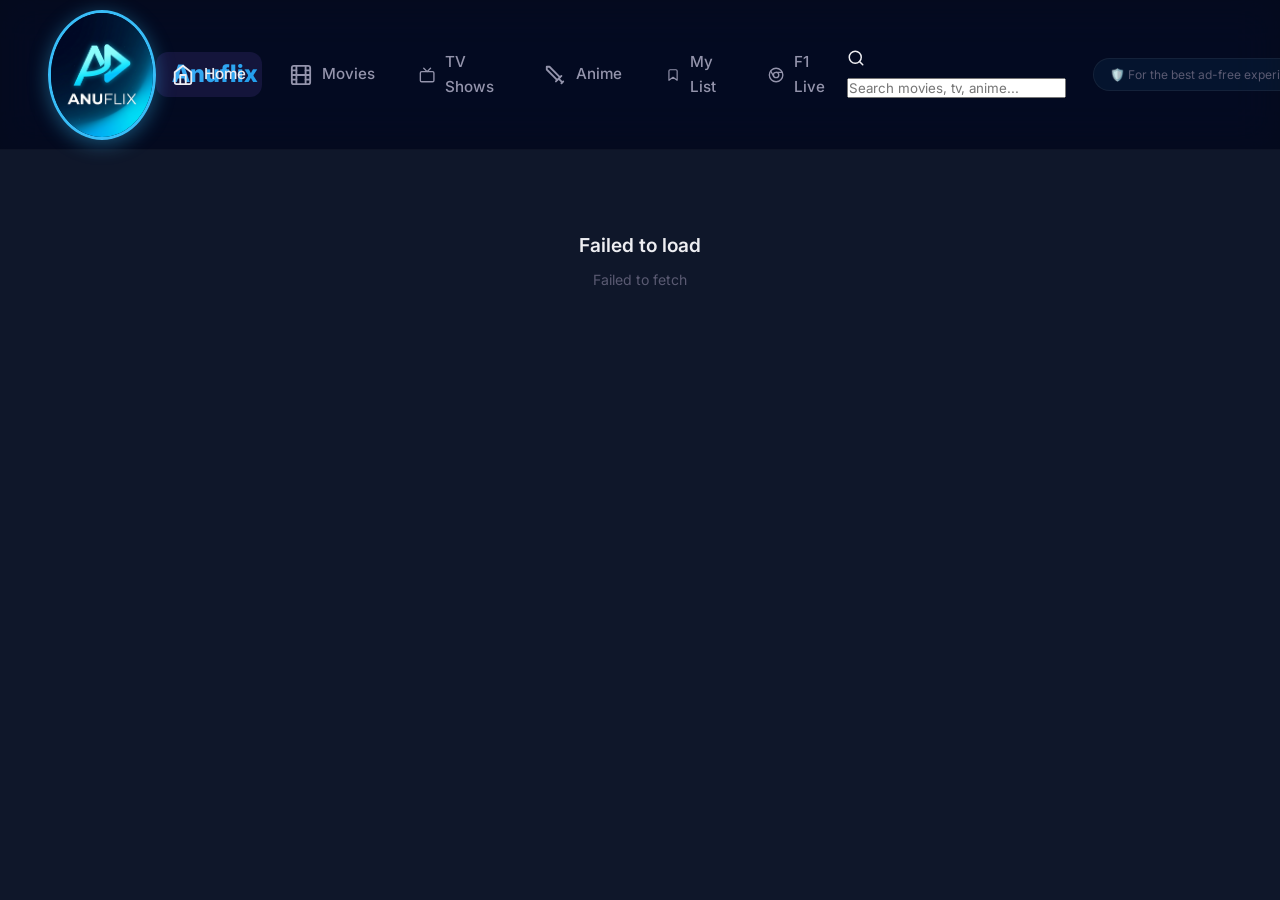
==== commit d20642e5: "style: force hide scrollbar in dropdown across all browsers and fix css syntax" ====
--- a/index.html
+++ b/index.html
@@ -8,7 +8,7 @@
     <link rel="preconnect" href="https://fonts.googleapis.com">
     <link rel="preconnect" href="https://fonts.gstatic.com" crossorigin>
     <link href="https://fonts.googleapis.com/css2?family=Inter:wght@300;400;500;600;700;800;900&display=swap" rel="stylesheet">
-    <link rel="stylesheet" href="index.css?v=105">
+    <link rel="stylesheet" href="index.css?v=110">
     <link rel="icon" type="image/png" href="logo.png">
 </head>
 <body>
@@ -120,6 +120,6 @@
 
 
 
-    <script src="app.js?v=64"></script>
+    <script src="app.js?v=66"></script>
 </body>
 </html>
--- a/index.css
+++ b/index.css
@@ -1591,6 +1591,32 @@
     border-color: #f5c518;
 }
 
+.autoplay-toggle:hover {
+    color: #fff;
+}
+.autoplay-toggle.active {
+    color: #fff;
+}
+.autoplay-toggle.active svg {
+    fill: var(--primary);
+}
+
+.external-fullscreen-btn {
+    background: rgba(255, 255, 255, 0.1);
+    border: none;
+    color: #fff;
+    cursor: pointer;
+    padding: 6px;
+    border-radius: 6px;
+    display: flex;
+    align-items: center;
+    justify-content: center;
+    transition: background 0.2s;
+}
+.external-fullscreen-btn:hover {
+    background: rgba(255, 255, 255, 0.2);
+}
+
 .video-container {
     position: relative;
     padding-bottom: 56.25%; /* 16:9 Aspect Ratio */
@@ -1608,6 +1634,27 @@
     left: 0;
     width: 100%;
     height: 100%;
+}
+
+.video-container:fullscreen {
+    padding-bottom: 0 !important;
+    height: 100vh !important;
+    border-radius: 0 !important;
+}
+.video-container:-webkit-full-screen {
+    padding-bottom: 0 !important;
+    height: 100vh !important;
+    border-radius: 0 !important;
+}
+.video-container:-moz-full-screen {
+    padding-bottom: 0 !important;
+    height: 100vh !important;
+    border-radius: 0 !important;
+}
+.video-container:-ms-fullscreen {
+    padding-bottom: 0 !important;
+    height: 100vh !important;
+    border-radius: 0 !important;
 }
 
 .player-footer {
@@ -1700,31 +1747,89 @@
     padding-bottom: 4px;
 }
 
-.season-dropdown {
+.custom-dropdown {
+    position: relative;
+    width: 220px;
+    font-family: inherit;
+    user-select: none;
+    z-index: 10;
+}
+.custom-dropdown-header {
     background: #111;
     border: 1px solid #333;
     color: #eee;
-    padding: 8px 16px;
+    padding: 10px 16px;
     border-radius: 8px;
     font-size: 0.95rem;
     cursor: pointer;
-    font-family: inherit;
-    outline: none;
-    transition: all 0.2s;
-    appearance: none;
-    background-image: url('data:image/svg+xml;utf8,<svg width="12" height="12" viewBox="0 0 24 24" fill="none" stroke="%23aaaaaa" stroke-width="2" stroke-linecap="round" stroke-linejoin="round"><polyline points="6 9 12 15 18 9"></polyline></svg>');
-    background-repeat: no-repeat;
-    background-position: right 12px center;
-    padding-right: 36px;
-}
-
-.season-dropdown:hover {
+    display: flex;
+    justify-content: space-between;
+    align-items: center;
+    transition: all 0.3s ease;
+}
+.custom-dropdown-header:hover {
+    background: #222;
     border-color: #555;
-    background-color: #222;
-}
-
-.season-dropdown:focus {
+}
+.custom-dropdown.open .custom-dropdown-header {
     border-color: var(--primary);
+    border-bottom-left-radius: 0;
+    border-bottom-right-radius: 0;
+}
+.dropdown-chevron {
+    transition: transform 0.3s ease;
+}
+.custom-dropdown.open .dropdown-chevron {
+    transform: rotate(180deg);
+}
+.custom-dropdown-options {
+    position: absolute;
+    top: 100%;
+    left: 0;
+    right: 0;
+    background: #111;
+    border: 1px solid #333;
+    border-top: none;
+    border-bottom-left-radius: 8px;
+    border-bottom-right-radius: 8px;
+    max-height: 0;
+    overflow-y: auto;
+    -ms-overflow-style: none;  /* IE and Edge */
+    scrollbar-width: none;  /* Firefox */
+    opacity: 0;
+    visibility: hidden;
+    transition: all 0.3s cubic-bezier(0.4, 0, 0.2, 1);
+    box-shadow: 0 10px 30px rgba(0,0,0,0.5);
+}
+.custom-dropdown.open .custom-dropdown-options {
+    max-height: 300px;
+    opacity: 1;
+    visibility: visible;
+}
+.custom-dropdown-option {
+    padding: 12px 16px;
+    color: #ccc;
+    cursor: pointer;
+    transition: background 0.2s, color 0.2s;
+    font-size: 0.9rem;
+}
+.custom-dropdown-option:hover {
+    background: #222;
+    color: #fff;
+}
+.custom-dropdown-option.selected {
+    background: #eee;
+    color: #000;
+    font-weight: 600;
+.custom-dropdown-options::-webkit-scrollbar {
+    display: none !important;
+    width: 0 !important;
+    height: 0 !important;
+    background: transparent !important;
+}
+.custom-dropdown-options {
+    -ms-overflow-style: none !important;  /* IE and Edge */
+    scrollbar-width: none !important;  /* Firefox */
 }
 
 .episodes-list {
@@ -2440,7 +2545,7 @@
         scrollbar-width: none;
     }
     .season-toggles::-webkit-scrollbar { display: none; }
-    .season-dropdown { padding: 6px 12px; font-size: 0.85rem; }
+    .custom-dropdown { width: 100%; max-width: 250px; }
 
     .episode-card {
         flex-direction: column;
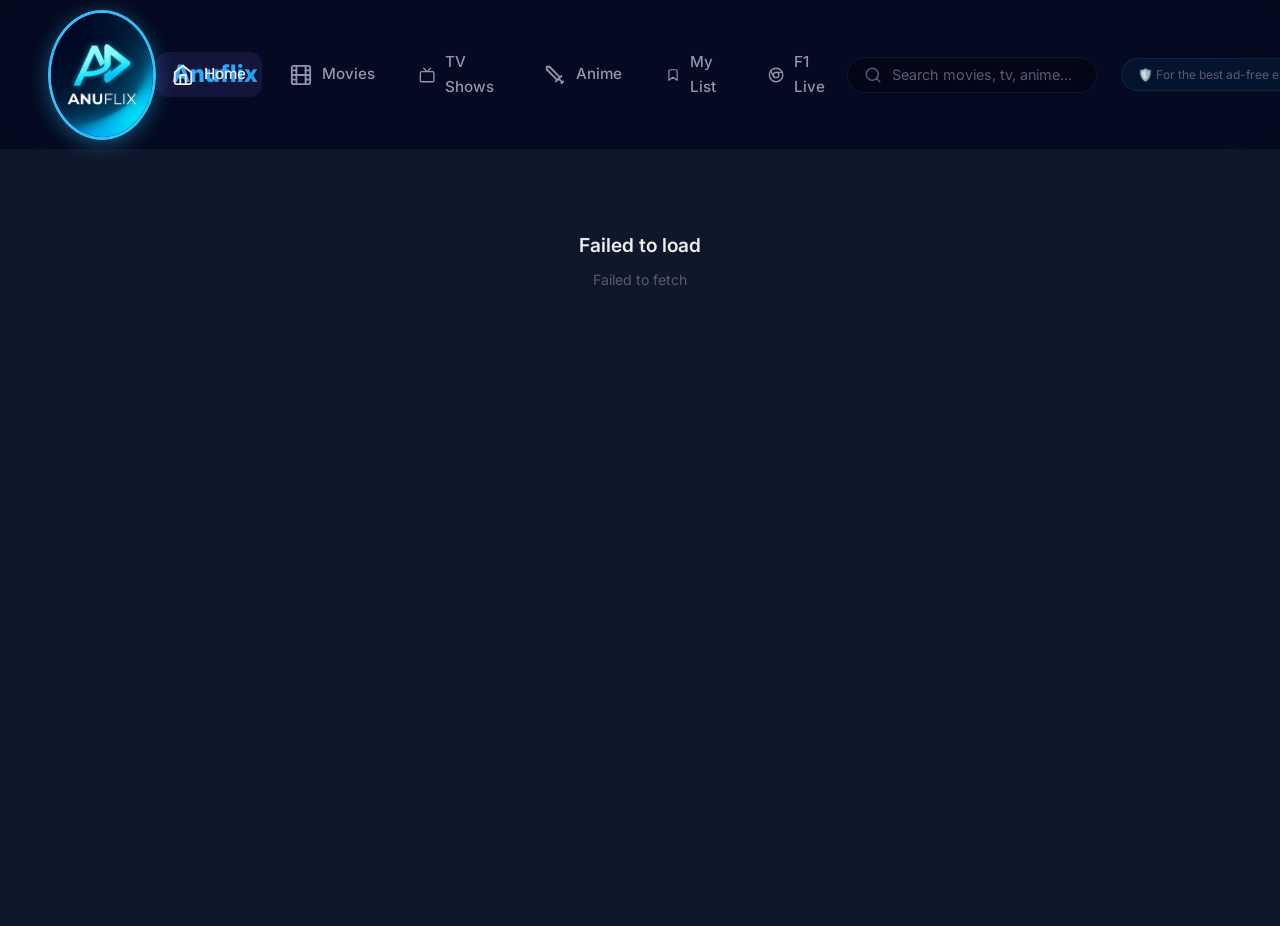
==== commit 1583c029: "revert: revert custom dropdown menu and restore original horizontally scrolling season pill buttons" ====
--- a/index.html
+++ b/index.html
@@ -8,7 +8,7 @@
     <link rel="preconnect" href="https://fonts.googleapis.com">
     <link rel="preconnect" href="https://fonts.gstatic.com" crossorigin>
     <link href="https://fonts.googleapis.com/css2?family=Inter:wght@300;400;500;600;700;800;900&display=swap" rel="stylesheet">
-    <link rel="stylesheet" href="index.css?v=110">
+    <link rel="stylesheet" href="index.css?v=111">
     <link rel="icon" type="image/png" href="logo.png">
 </head>
 <body>
@@ -120,6 +120,6 @@
 
 
 
-    <script src="app.js?v=66"></script>
+    <script src="app.js?v=67"></script>
 </body>
 </html>
--- a/index.css
+++ b/index.css
@@ -1746,90 +1746,27 @@
     overflow-x: auto;
     padding-bottom: 4px;
 }
-
-.custom-dropdown {
-    position: relative;
-    width: 220px;
-    font-family: inherit;
-    user-select: none;
-    z-index: 10;
-}
-.custom-dropdown-header {
+.season-pill {
     background: #111;
     border: 1px solid #333;
-    color: #eee;
-    padding: 10px 16px;
-    border-radius: 8px;
-    font-size: 0.95rem;
+    color: #aaa;
+    padding: 6px 16px;
+    border-radius: 20px;
+    font-size: 0.85rem;
     cursor: pointer;
-    display: flex;
-    justify-content: space-between;
-    align-items: center;
-    transition: all 0.3s ease;
-}
-.custom-dropdown-header:hover {
-    background: #222;
-    border-color: #555;
-}
-.custom-dropdown.open .custom-dropdown-header {
-    border-color: var(--primary);
-    border-bottom-left-radius: 0;
-    border-bottom-right-radius: 0;
-}
-.dropdown-chevron {
-    transition: transform 0.3s ease;
-}
-.custom-dropdown.open .dropdown-chevron {
-    transform: rotate(180deg);
-}
-.custom-dropdown-options {
-    position: absolute;
-    top: 100%;
-    left: 0;
-    right: 0;
-    background: #111;
-    border: 1px solid #333;
-    border-top: none;
-    border-bottom-left-radius: 8px;
-    border-bottom-right-radius: 8px;
-    max-height: 0;
-    overflow-y: auto;
-    -ms-overflow-style: none;  /* IE and Edge */
-    scrollbar-width: none;  /* Firefox */
-    opacity: 0;
-    visibility: hidden;
-    transition: all 0.3s cubic-bezier(0.4, 0, 0.2, 1);
-    box-shadow: 0 10px 30px rgba(0,0,0,0.5);
-}
-.custom-dropdown.open .custom-dropdown-options {
-    max-height: 300px;
-    opacity: 1;
-    visibility: visible;
-}
-.custom-dropdown-option {
-    padding: 12px 16px;
-    color: #ccc;
-    cursor: pointer;
-    transition: background 0.2s, color 0.2s;
-    font-size: 0.9rem;
-}
-.custom-dropdown-option:hover {
+    white-space: nowrap;
+    transition: all 0.2s;
+}
+
+.season-pill:hover {
     background: #222;
     color: #fff;
 }
-.custom-dropdown-option.selected {
+
+.season-pill.active {
     background: #eee;
     color: #000;
     font-weight: 600;
-.custom-dropdown-options::-webkit-scrollbar {
-    display: none !important;
-    width: 0 !important;
-    height: 0 !important;
-    background: transparent !important;
-}
-.custom-dropdown-options {
-    -ms-overflow-style: none !important;  /* IE and Edge */
-    scrollbar-width: none !important;  /* Firefox */
 }
 
 .episodes-list {
@@ -2545,7 +2482,7 @@
         scrollbar-width: none;
     }
     .season-toggles::-webkit-scrollbar { display: none; }
-    .custom-dropdown { width: 100%; max-width: 250px; }
+    .season-pill { padding: 5px 12px; font-size: 0.78rem; }
 
     .episode-card {
         flex-direction: column;
